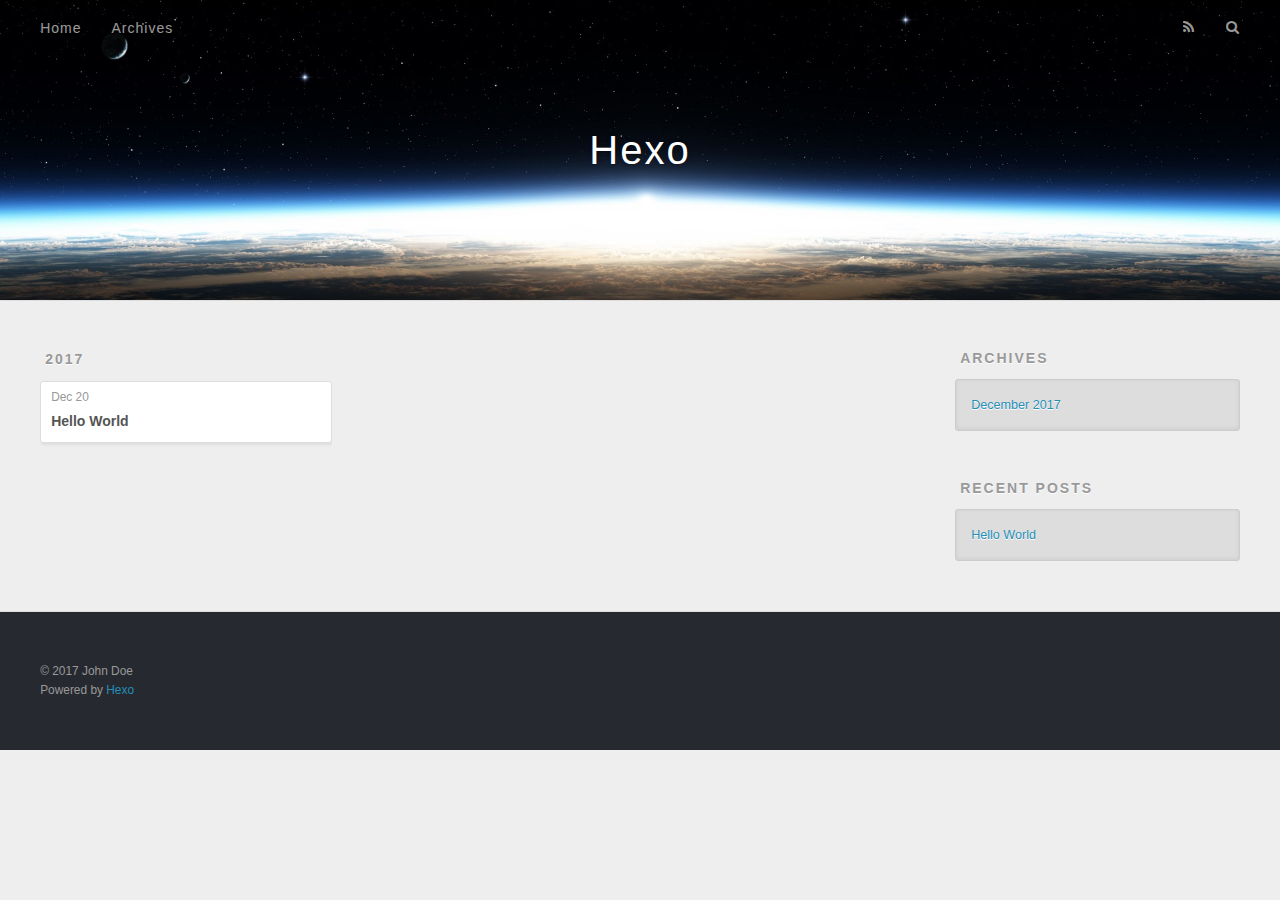
==== archives/index.html @ a619fa8e "Site updated: 2017-12-20 16:24:57" ====
<!DOCTYPE html>
<html>
<head>
  <meta charset="utf-8">
  

  
  <title>Archives | Hexo</title>
  <meta name="viewport" content="width=device-width, initial-scale=1, maximum-scale=1">
  <meta property="og:type" content="website">
<meta property="og:title" content="Hexo">
<meta property="og:url" content="http://yoursite.com/archives/index.html">
<meta property="og:site_name" content="Hexo">
<meta name="twitter:card" content="summary">
<meta name="twitter:title" content="Hexo">
  
    <link rel="alternate" href="/atom.xml" title="Hexo" type="application/atom+xml">
  
  
    <link rel="icon" href="/favicon.png">
  
  
    <link href="//fonts.googleapis.com/css?family=Source+Code+Pro" rel="stylesheet" type="text/css">
  
  <link rel="stylesheet" href="/css/style.css">
</head>

<body>
  <div id="container">
    <div id="wrap">
      <header id="header">
  <div id="banner"></div>
  <div id="header-outer" class="outer">
    <div id="header-title" class="inner">
      <h1 id="logo-wrap">
        <a href="/" id="logo">Hexo</a>
      </h1>
      
    </div>
    <div id="header-inner" class="inner">
      <nav id="main-nav">
        <a id="main-nav-toggle" class="nav-icon"></a>
        
          <a class="main-nav-link" href="/">Home</a>
        
          <a class="main-nav-link" href="/archives">Archives</a>
        
      </nav>
      <nav id="sub-nav">
        
          <a id="nav-rss-link" class="nav-icon" href="/atom.xml" title="RSS Feed"></a>
        
        <a id="nav-search-btn" class="nav-icon" title="Search"></a>
      </nav>
      <div id="search-form-wrap">
        <form action="//google.com/search" method="get" accept-charset="UTF-8" class="search-form"><input type="search" name="q" class="search-form-input" placeholder="Search"><button type="submit" class="search-form-submit">&#xF002;</button><input type="hidden" name="sitesearch" value="http://yoursite.com"></form>
      </div>
    </div>
  </div>
</header>
      <div class="outer">
        <section id="main">
  
  
    
    
      
      
      <section class="archives-wrap">
        <div class="archive-year-wrap">
          <a href="/archives/2017" class="archive-year">2017</a>
        </div>
        <div class="archives">
    
    <article class="archive-article archive-type-post">
  <div class="archive-article-inner">
    <header class="archive-article-header">
      <a href="/2017/12/20/hello-world/" class="archive-article-date">
  <time datetime="2017-12-20T07:36:50.100Z" itemprop="datePublished">Dec 20</time>
</a>
      
  
    <h1 itemprop="name">
      <a class="archive-article-title" href="/2017/12/20/hello-world/">Hello World</a>
    </h1>
  

    </header>
  </div>
</article>
  
  
    </div></section>
  


</section>
        
          <aside id="sidebar">
  
    

  
    

  
    
  
    
  <div class="widget-wrap">
    <h3 class="widget-title">Archives</h3>
    <div class="widget">
      <ul class="archive-list"><li class="archive-list-item"><a class="archive-list-link" href="/archives/2017/12/">December 2017</a></li></ul>
    </div>
  </div>


  
    
  <div class="widget-wrap">
    <h3 class="widget-title">Recent Posts</h3>
    <div class="widget">
      <ul>
        
          <li>
            <a href="/2017/12/20/hello-world/">Hello World</a>
          </li>
        
      </ul>
    </div>
  </div>

  
</aside>
        
      </div>
      <footer id="footer">
  
  <div class="outer">
    <div id="footer-info" class="inner">
      &copy; 2017 John Doe<br>
      Powered by <a href="http://hexo.io/" target="_blank">Hexo</a>
    </div>
  </div>
</footer>
    </div>
    <nav id="mobile-nav">
  
    <a href="/" class="mobile-nav-link">Home</a>
  
    <a href="/archives" class="mobile-nav-link">Archives</a>
  
</nav>
    

<script src="//ajax.googleapis.com/ajax/libs/jquery/2.0.3/jquery.min.js"></script>


  <link rel="stylesheet" href="/fancybox/jquery.fancybox.css">
  <script src="/fancybox/jquery.fancybox.pack.js"></script>


<script src="/js/script.js"></script>



  </div>
</body>
</html>
---- css/style.css ----
body {
  width: 100%;
}
body:before,
body:after {
  content: "";
  display: table;
}
body:after {
  clear: both;
}
html,
body,
div,
span,
applet,
object,
iframe,
h1,
h2,
h3,
h4,
h5,
h6,
p,
blockquote,
pre,
a,
abbr,
acronym,
address,
big,
cite,
code,
del,
dfn,
em,
img,
ins,
kbd,
q,
s,
samp,
small,
strike,
strong,
sub,
sup,
tt,
var,
dl,
dt,
dd,
ol,
ul,
li,
fieldset,
form,
label,
legend,
table,
caption,
tbody,
tfoot,
thead,
tr,
th,
td {
  margin: 0;
  padding: 0;
  border: 0;
  outline: 0;
  font-weight: inherit;
  font-style: inherit;
  font-family: inherit;
  font-size: 100%;
  vertical-align: baseline;
}
body {
  line-height: 1;
  color: #000;
  background: #fff;
}
ol,
ul {
  list-style: none;
}
table {
  border-collapse: separate;
  border-spacing: 0;
  vertical-align: middle;
}
caption,
th,
td {
  text-align: left;
  font-weight: normal;
  vertical-align: middle;
}
a img {
  border: none;
}
input,
button {
  margin: 0;
  padding: 0;
}
input::-moz-focus-inner,
button::-moz-focus-inner {
  border: 0;
  padding: 0;
}
@font-face {
  font-family: FontAwesome;
  font-style: normal;
  font-weight: normal;
  src: url("fonts/fontawesome-webfont.eot?v=#4.0.3");
  src: url("fonts/fontawesome-webfont.eot?#iefix&v=#4.0.3") format("embedded-opentype"), url("fonts/fontawesome-webfont.woff?v=#4.0.3") format("woff"), url("fonts/fontawesome-webfont.ttf?v=#4.0.3") format("truetype"), url("fonts/fontawesome-webfont.svg#fontawesomeregular?v=#4.0.3") format("svg");
}
html,
body,
#container {
  height: 100%;
}
body {
  background: #eee;
  font: 14px -apple-system, BlinkMacSystemFont, "Segoe UI", "Roboto", "Oxygen", "Ubuntu", "Cantarell", "Fira Sans", "Droid Sans", "Helvetica Neue", sans-serif;
  -webkit-text-size-adjust: 100%;
}
.outer {
  max-width: 1220px;
  margin: 0 auto;
  padding: 0 20px;
}
.outer:before,
.outer:after {
  content: "";
  display: table;
}
.outer:after {
  clear: both;
}
.inner {
  display: inline;
  float: left;
  width: 98.33333333333333%;
  margin: 0 0.833333333333333%;
}
.left,
.alignleft {
  float: left;
}
.right,
.alignright {
  float: right;
}
.clear {
  clear: both;
}
#container {
  position: relative;
}
.mobile-nav-on {
  overflow: hidden;
}
#wrap {
  height: 100%;
  width: 100%;
  position: absolute;
  top: 0;
  left: 0;
  -webkit-transition: 0.2s ease-out;
  -moz-transition: 0.2s ease-out;
  -ms-transition: 0.2s ease-out;
  transition: 0.2s ease-out;
  z-index: 1;
  background: #eee;
}
.mobile-nav-on #wrap {
  left: 280px;
}
@media screen and (min-width: 768px) {
  #main {
    display: inline;
    float: left;
    width: 73.33333333333333%;
    margin: 0 0.833333333333333%;
  }
}
.article-date,
.article-category-link,
.archive-year,
.widget-title {
  text-decoration: none;
  text-transform: uppercase;
  letter-spacing: 2px;
  color: #999;
  margin-bottom: 1em;
  margin-left: 5px;
  line-height: 1em;
  text-shadow: 0 1px #fff;
  font-weight: bold;
}
.article-inner,
.archive-article-inner {
  background: #fff;
  -webkit-box-shadow: 1px 2px 3px #ddd;
  box-shadow: 1px 2px 3px #ddd;
  border: 1px solid #ddd;
  border-radius: 3px;
}
.article-entry h1,
.widget h1 {
  font-size: 2em;
}
.article-entry h2,
.widget h2 {
  font-size: 1.5em;
}
.article-entry h3,
.widget h3 {
  font-size: 1.3em;
}
.article-entry h4,
.widget h4 {
  font-size: 1.2em;
}
.article-entry h5,
.widget h5 {
  font-size: 1em;
}
.article-entry h6,
.widget h6 {
  font-size: 1em;
  color: #999;
}
.article-entry hr,
.widget hr {
  border: 1px dashed #ddd;
}
.article-entry strong,
.widget strong {
  font-weight: bold;
}
.article-entry em,
.widget em,
.article-entry cite,
.widget cite {
  font-style: italic;
}
.article-entry sup,
.widget sup,
.article-entry sub,
.widget sub {
  font-size: 0.75em;
  line-height: 0;
  position: relative;
  vertical-align: baseline;
}
.article-entry sup,
.widget sup {
  top: -0.5em;
}
.article-entry sub,
.widget sub {
  bottom: -0.2em;
}
.article-entry small,
.widget small {
  font-size: 0.85em;
}
.article-entry acronym,
.widget acronym,
.article-entry abbr,
.widget abbr {
  border-bottom: 1px dotted;
}
.article-entry ul,
.widget ul,
.article-entry ol,
.widget ol,
.article-entry dl,
.widget dl {
  margin: 0 20px;
  line-height: 1.6em;
}
.article-entry ul ul,
.widget ul ul,
.article-entry ol ul,
.widget ol ul,
.article-entry ul ol,
.widget ul ol,
.article-entry ol ol,
.widget ol ol {
  margin-top: 0;
  margin-bottom: 0;
}
.article-entry ul,
.widget ul {
  list-style: disc;
}
.article-entry ol,
.widget ol {
  list-style: decimal;
}
.article-entry dt,
.widget dt {
  font-weight: bold;
}
#header {
  height: 300px;
  position: relative;
  border-bottom: 1px solid #ddd;
}
#header:before,
#header:after {
  content: "";
  position: absolute;
  left: 0;
  right: 0;
  height: 40px;
}
#header:before {
  top: 0;
  background: -webkit-linear-gradient(rgba(0,0,0,0.2), transparent);
  background: -moz-linear-gradient(rgba(0,0,0,0.2), transparent);
  background: -ms-linear-gradient(rgba(0,0,0,0.2), transparent);
  background: linear-gradient(rgba(0,0,0,0.2), transparent);
}
#header:after {
  bottom: 0;
  background: -webkit-linear-gradient(transparent, rgba(0,0,0,0.2));
  background: -moz-linear-gradient(transparent, rgba(0,0,0,0.2));
  background: -ms-linear-gradient(transparent, rgba(0,0,0,0.2));
  background: linear-gradient(transparent, rgba(0,0,0,0.2));
}
#header-outer {
  height: 100%;
  position: relative;
}
#header-inner {
  position: relative;
  overflow: hidden;
}
#banner {
  position: absolute;
  top: 0;
  left: 0;
  width: 100%;
  height: 100%;
  background: url("images/banner.jpg") center #000;
  -webkit-background-size: cover;
  -moz-background-size: cover;
  background-size: cover;
  z-index: -1;
}
#header-title {
  text-align: center;
  height: 40px;
  position: absolute;
  top: 50%;
  left: 0;
  margin-top: -20px;
}
#logo,
#subtitle {
  text-decoration: none;
  color: #fff;
  font-weight: 300;
  text-shadow: 0 1px 4px rgba(0,0,0,0.3);
}
#logo {
  font-size: 40px;
  line-height: 40px;
  letter-spacing: 2px;
}
#subtitle {
  font-size: 16px;
  line-height: 16px;
  letter-spacing: 1px;
}
#subtitle-wrap {
  margin-top: 16px;
}
#main-nav {
  float: left;
  margin-left: -15px;
}
.nav-icon,
.main-nav-link {
  float: left;
  color: #fff;
  opacity: 0.6;
  text-decoration: none;
  text-shadow: 0 1px rgba(0,0,0,0.2);
  -webkit-transition: opacity 0.2s;
  -moz-transition: opacity 0.2s;
  -ms-transition: opacity 0.2s;
  transition: opacity 0.2s;
  display: block;
  padding: 20px 15px;
}
.nav-icon:hover,
.main-nav-link:hover {
  opacity: 1;
}
.nav-icon {
  font-family: FontAwesome;
  text-align: center;
  font-size: 14px;
  width: 14px;
  height: 14px;
  padding: 20px 15px;
  position: relative;
  cursor: pointer;
}
.main-nav-link {
  font-weight: 300;
  letter-spacing: 1px;
}
@media screen and (max-width: 479px) {
  .main-nav-link {
    display: none;
  }
}
#main-nav-toggle {
  display: none;
}
#main-nav-toggle:before {
  content: "\f0c9";
}
@media screen and (max-width: 479px) {
  #main-nav-toggle {
    display: block;
  }
}
#sub-nav {
  float: right;
  margin-right: -15px;
}
#nav-rss-link:before {
  content: "\f09e";
}
#nav-search-btn:before {
  content: "\f002";
}
#search-form-wrap {
  position: absolute;
  top: 15px;
  width: 150px;
  height: 30px;
  right: -150px;
  opacity: 0;
  -webkit-transition: 0.2s ease-out;
  -moz-transition: 0.2s ease-out;
  -ms-transition: 0.2s ease-out;
  transition: 0.2s ease-out;
}
#search-form-wrap.on {
  opacity: 1;
  right: 0;
}
@media screen and (max-width: 479px) {
  #search-form-wrap {
    width: 100%;
    right: -100%;
  }
}
.search-form {
  position: absolute;
  top: 0;
  left: 0;
  right: 0;
  background: #fff;
  padding: 5px 15px;
  border-radius: 15px;
  -webkit-box-shadow: 0 0 10px rgba(0,0,0,0.3);
  box-shadow: 0 0 10px rgba(0,0,0,0.3);
}
.search-form-input {
  border: none;
  background: none;
  color: #555;
  width: 100%;
  font: 13px -apple-system, BlinkMacSystemFont, "Segoe UI", "Roboto", "Oxygen", "Ubuntu", "Cantarell", "Fira Sans", "Droid Sans", "Helvetica Neue", sans-serif;
  outline: none;
}
.search-form-input::-webkit-search-results-decoration,
.search-form-input::-webkit-search-cancel-button {
  -webkit-appearance: none;
}
.search-form-submit {
  position: absolute;
  top: 50%;
  right: 10px;
  margin-top: -7px;
  font: 13px FontAwesome;
  border: none;
  background: none;
  color: #bbb;
  cursor: pointer;
}
.search-form-submit:hover,
.search-form-submit:focus {
  color: #777;
}
.article {
  margin: 50px 0;
}
.article-inner {
  overflow: hidden;
}
.article-meta:before,
.article-meta:after {
  content: "";
  display: table;
}
.article-meta:after {
  clear: both;
}
.article-date {
  float: left;
}
.article-category {
  float: left;
  line-height: 1em;
  color: #ccc;
  text-shadow: 0 1px #fff;
  margin-left: 8px;
}
.article-category:before {
  content: "\2022";
}
.article-category-link {
  margin: 0 12px 1em;
}
.article-header {
  padding: 20px 20px 0;
}
.article-title {
  text-decoration: none;
  font-size: 2em;
  font-weight: bold;
  color: #555;
  line-height: 1.1em;
  -webkit-transition: color 0.2s;
  -moz-transition: color 0.2s;
  -ms-transition: color 0.2s;
  transition: color 0.2s;
}
a.article-title:hover {
  color: #258fb8;
}
.article-entry {
  color: #555;
  padding: 0 20px;
}
.article-entry:before,
.article-entry:after {
  content: "";
  display: table;
}
.article-entry:after {
  clear: both;
}
.article-entry p,
.article-entry table {
  line-height: 1.6em;
  margin: 1.6em 0;
}
.article-entry h1,
.article-entry h2,
.article-entry h3,
.article-entry h4,
.article-entry h5,
.article-entry h6 {
  font-weight: bold;
}
.article-entry h1,
.article-entry h2,
.article-entry h3,
.article-entry h4,
.article-entry h5,
.article-entry h6 {
  line-height: 1.1em;
  margin: 1.1em 0;
}
.article-entry a {
  color: #258fb8;
  text-decoration: none;
}
.article-entry a:hover {
  text-decoration: underline;
}
.article-entry ul,
.article-entry ol,
.article-entry dl {
  margin-top: 1.6em;
  margin-bottom: 1.6em;
}
.article-entry img,
.article-entry video {
  max-width: 100%;
  height: auto;
  display: block;
  margin: auto;
}
.article-entry iframe {
  border: none;
}
.article-entry table {
  width: 100%;
  border-collapse: collapse;
  border-spacing: 0;
}
.article-entry th {
  font-weight: bold;
  border-bottom: 3px solid #ddd;
  padding-bottom: 0.5em;
}
.article-entry td {
  border-bottom: 1px solid #ddd;
  padding: 10px 0;
}
.article-entry blockquote {
  font-family: Georgia, "Times New Roman", serif;
  font-size: 1.4em;
  margin: 1.6em 20px;
  text-align: center;
}
.article-entry blockquote footer {
  font-size: 14px;
  margin: 1.6em 0;
  font-family: -apple-system, BlinkMacSystemFont, "Segoe UI", "Roboto", "Oxygen", "Ubuntu", "Cantarell", "Fira Sans", "Droid Sans", "Helvetica Neue", sans-serif;
}
.article-entry blockquote footer cite:before {
  content: "—";
  padding: 0 0.5em;
}
.article-entry .pullquote {
  text-align: left;
  width: 45%;
  margin: 0;
}
.article-entry .pullquote.left {
  margin-left: 0.5em;
  margin-right: 1em;
}
.article-entry .pullquote.right {
  margin-right: 0.5em;
  margin-left: 1em;
}
.article-entry .caption {
  color: #999;
  display: block;
  font-size: 0.9em;
  margin-top: 0.5em;
  position: relative;
  text-align: center;
}
.article-entry .video-container {
  position: relative;
  padding-top: 56.25%;
  height: 0;
  overflow: hidden;
}
.article-entry .video-container iframe,
.article-entry .video-container object,
.article-entry .video-container embed {
  position: absolute;
  top: 0;
  left: 0;
  width: 100%;
  height: 100%;
  margin-top: 0;
}
.article-more-link a {
  display: inline-block;
  line-height: 1em;
  padding: 6px 15px;
  border-radius: 15px;
  background: #eee;
  color: #999;
  text-shadow: 0 1px #fff;
  text-decoration: none;
}
.article-more-link a:hover {
  background: #258fb8;
  color: #fff;
  text-decoration: none;
  text-shadow: 0 1px #1e7293;
}
.article-footer {
  font-size: 0.85em;
  line-height: 1.6em;
  border-top: 1px solid #ddd;
  padding-top: 1.6em;
  margin: 0 20px 20px;
}
.article-footer:before,
.article-footer:after {
  content: "";
  display: table;
}
.article-footer:after {
  clear: both;
}
.article-footer a {
  color: #999;
  text-decoration: none;
}
.article-footer a:hover {
  color: #555;
}
.article-tag-list-item {
  float: left;
  margin-right: 10px;
}
.article-tag-list-link:before {
  content: "#";
}
.article-comment-link {
  float: right;
}
.article-comment-link:before {
  content: "\f075";
  font-family: FontAwesome;
  padding-right: 8px;
}
.article-share-link {
  cursor: pointer;
  float: right;
  margin-left: 20px;
}
.article-share-link:before {
  content: "\f064";
  font-family: FontAwesome;
  padding-right: 6px;
}
#article-nav {
  position: relative;
}
#article-nav:before,
#article-nav:after {
  content: "";
  display: table;
}
#article-nav:after {
  clear: both;
}
@media screen and (min-width: 768px) {
  #article-nav {
    margin: 50px 0;
  }
  #article-nav:before {
    width: 8px;
    height: 8px;
    position: absolute;
    top: 50%;
    left: 50%;
    margin-top: -4px;
    margin-left: -4px;
    content: "";
    border-radius: 50%;
    background: #ddd;
    -webkit-box-shadow: 0 1px 2px #fff;
    box-shadow: 0 1px 2px #fff;
  }
}
.article-nav-link-wrap {
  text-decoration: none;
  text-shadow: 0 1px #fff;
  color: #999;
  -webkit-box-sizing: border-box;
  -moz-box-sizing: border-box;
  box-sizing: border-box;
  margin-top: 50px;
  text-align: center;
  display: block;
}
.article-nav-link-wrap:hover {
  color: #555;
}
@media screen and (min-width: 768px) {
  .article-nav-link-wrap {
    width: 50%;
    margin-top: 0;
  }
}
@media screen and (min-width: 768px) {
  #article-nav-newer {
    float: left;
    text-align: right;
    padding-right: 20px;
  }
}
@media screen and (min-width: 768px) {
  #article-nav-older {
    float: right;
    text-align: left;
    padding-left: 20px;
  }
}
.article-nav-caption {
  text-transform: uppercase;
  letter-spacing: 2px;
  color: #ddd;
  line-height: 1em;
  font-weight: bold;
}
#article-nav-newer .article-nav-caption {
  margin-right: -2px;
}
.article-nav-title {
  font-size: 0.85em;
  line-height: 1.6em;
  margin-top: 0.5em;
}
.article-share-box {
  position: absolute;
  display: none;
  background: #fff;
  -webkit-box-shadow: 1px 2px 10px rgba(0,0,0,0.2);
  box-shadow: 1px 2px 10px rgba(0,0,0,0.2);
  border-radius: 3px;
  margin-left: -145px;
  overflow: hidden;
  z-index: 1;
}
.article-share-box.on {
  display: block;
}
.article-share-input {
  width: 100%;
  background: none;
  -webkit-box-sizing: border-box;
  -moz-box-sizing: border-box;
  box-sizing: border-box;
  font: 14px -apple-system, BlinkMacSystemFont, "Segoe UI", "Roboto", "Oxygen", "Ubuntu", "Cantarell", "Fira Sans", "Droid Sans", "Helvetica Neue", sans-serif;
  padding: 0 15px;
  color: #555;
  outline: none;
  border: 1px solid #ddd;
  border-radius: 3px 3px 0 0;
  height: 36px;
  line-height: 36px;
}
.article-share-links {
  background: #eee;
}
.article-share-links:before,
.article-share-links:after {
  content: "";
  display: table;
}
.article-share-links:after {
  clear: both;
}
.article-share-twitter,
.article-share-facebook,
.article-share-pinterest,
.article-share-google {
  width: 50px;
  height: 36px;
  display: block;
  float: left;
  position: relative;
  color: #999;
  text-shadow: 0 1px #fff;
}
.article-share-twitter:before,
.article-share-facebook:before,
.article-share-pinterest:before,
.article-share-google:before {
  font-size: 20px;
  font-family: FontAwesome;
  width: 20px;
  height: 20px;
  position: absolute;
  top: 50%;
  left: 50%;
  margin-top: -10px;
  margin-left: -10px;
  text-align: center;
}
.article-share-twitter:hover,
.article-share-facebook:hover,
.article-share-pinterest:hover,
.article-share-google:hover {
  color: #fff;
}
.article-share-twitter:before {
  content: "\f099";
}
.article-share-twitter:hover {
  background: #00aced;
  text-shadow: 0 1px #008abe;
}
.article-share-facebook:before {
  content: "\f09a";
}
.article-share-facebook:hover {
  background: #3b5998;
  text-shadow: 0 1px #2f477a;
}
.article-share-pinterest:before {
  content: "\f0d2";
}
.article-share-pinterest:hover {
  background: #cb2027;
  text-shadow: 0 1px #a21a1f;
}
.article-share-google:before {
  content: "\f0d5";
}
.article-share-google:hover {
  background: #dd4b39;
  text-shadow: 0 1px #be3221;
}
.article-gallery {
  background: #000;
  position: relative;
}
.article-gallery-photos {
  position: relative;
  overflow: hidden;
}
.article-gallery-img {
  display: none;
  max-width: 100%;
}
.article-gallery-img:first-child {
  display: block;
}
.article-gallery-img.loaded {
  position: absolute;
  display: block;
}
.article-gallery-img img {
  display: block;
  max-width: 100%;
  margin: 0 auto;
}
#comments {
  background: #fff;
  -webkit-box-shadow: 1px 2px 3px #ddd;
  box-shadow: 1px 2px 3px #ddd;
  padding: 20px;
  border: 1px solid #ddd;
  border-radius: 3px;
  margin: 50px 0;
}
#comments a {
  color: #258fb8;
}
.archives-wrap {
  margin: 50px 0;
}
.archives:before,
.archives:after {
  content: "";
  display: table;
}
.archives:after {
  clear: both;
}
.archive-year-wrap {
  margin-bottom: 1em;
}
.archives {
  -webkit-column-gap: 10px;
  -moz-column-gap: 10px;
  column-gap: 10px;
}
@media screen and (min-width: 480px) and (max-width: 767px) {
  .archives {
    -webkit-column-count: 2;
    -moz-column-count: 2;
    column-count: 2;
  }
}
@media screen and (min-width: 768px) {
  .archives {
    -webkit-column-count: 3;
    -moz-column-count: 3;
    column-count: 3;
  }
}
.archive-article {
  -webkit-column-break-inside: avoid;
  page-break-inside: avoid;
  overflow: hidden;
  break-inside: avoid-column;
}
.archive-article-inner {
  padding: 10px;
  margin-bottom: 15px;
}
.archive-article-title {
  text-decoration: none;
  font-weight: bold;
  color: #555;
  -webkit-transition: color 0.2s;
  -moz-transition: color 0.2s;
  -ms-transition: color 0.2s;
  transition: color 0.2s;
  line-height: 1.6em;
}
.archive-article-title:hover {
  color: #258fb8;
}
.archive-article-footer {
  margin-top: 1em;
}
.archive-article-date {
  color: #999;
  text-decoration: none;
  font-size: 0.85em;
  line-height: 1em;
  margin-bottom: 0.5em;
  display: block;
}
#page-nav {
  margin: 50px auto;
  background: #fff;
  -webkit-box-shadow: 1px 2px 3px #ddd;
  box-shadow: 1px 2px 3px #ddd;
  border: 1px solid #ddd;
  border-radius: 3px;
  text-align: center;
  color: #999;
  overflow: hidden;
}
#page-nav:before,
#page-nav:after {
  content: "";
  display: table;
}
#page-nav:after {
  clear: both;
}
#page-nav a,
#page-nav span {
  padding: 10px 20px;
  line-height: 1;
  height: 2ex;
}
#page-nav a {
  color: #999;
  text-decoration: none;
}
#page-nav a:hover {
  background: #999;
  color: #fff;
}
#page-nav .prev {
  float: left;
}
#page-nav .next {
  float: right;
}
#page-nav .page-number {
  display: inline-block;
}
@media screen and (max-width: 479px) {
  #page-nav .page-number {
    display: none;
  }
}
#page-nav .current {
  color: #555;
  font-weight: bold;
}
#page-nav .space {
  color: #ddd;
}
#footer {
  background: #262a30;
  padding: 50px 0;
  border-top: 1px solid #ddd;
  color: #999;
}
#footer a {
  color: #258fb8;
  text-decoration: none;
}
#footer a:hover {
  text-decoration: underline;
}
#footer-info {
  line-height: 1.6em;
  font-size: 0.85em;
}
.article-entry pre,
.article-entry .highlight {
  background: #2d2d2d;
  margin: 0 -20px;
  padding: 15px 20px;
  border-style: solid;
  border-color: #ddd;
  border-width: 1px 0;
  overflow: auto;
  color: #ccc;
  line-height: 22.400000000000002px;
}
.article-entry .highlight .gutter pre,
.article-entry .gist .gist-file .gist-data .line-numbers {
  color: #666;
  font-size: 0.85em;
}
.article-entry pre,
.article-entry code {
  font-family: "Source Code Pro", Consolas, Monaco, Menlo, Consolas, monospace;
}
.article-entry code {
  background: #eee;
  text-shadow: 0 1px #fff;
  padding: 0 0.3em;
}
.article-entry pre code {
  background: none;
  text-shadow: none;
  padding: 0;
}
.article-entry .highlight pre {
  border: none;
  margin: 0;
  padding: 0;
}
.article-entry .highlight table {
  margin: 0;
  width: auto;
}
.article-entry .highlight td {
  border: none;
  padding: 0;
}
.article-entry .highlight figcaption {
  font-size: 0.85em;
  color: #999;
  line-height: 1em;
  margin-bottom: 1em;
}
.article-entry .highlight figcaption:before,
.article-entry .highlight figcaption:after {
  content: "";
  display: table;
}
.article-entry .highlight figcaption:after {
  clear: both;
}
.article-entry .highlight figcaption a {
  float: right;
}
.article-entry .highlight .gutter pre {
  text-align: right;
  padding-right: 20px;
}
.article-entry .highlight .line {
  height: 22.400000000000002px;
}
.article-entry .highlight .line.marked {
  background: #515151;
}
.article-entry .gist {
  margin: 0 -20px;
  border-style: solid;
  border-color: #ddd;
  border-width: 1px 0;
  background: #2d2d2d;
  padding: 15px 20px 15px 0;
}
.article-entry .gist .gist-file {
  border: none;
  font-family: "Source Code Pro", Consolas, Monaco, Menlo, Consolas, monospace;
  margin: 0;
}
.article-entry .gist .gist-file .gist-data {
  background: none;
  border: none;
}
.article-entry .gist .gist-file .gist-data .line-numbers {
  background: none;
  border: none;
  padding: 0 20px 0 0;
}
.article-entry .gist .gist-file .gist-data .line-data {
  padding: 0 !important;
}
.article-entry .gist .gist-file .highlight {
  margin: 0;
  padding: 0;
  border: none;
}
.article-entry .gist .gist-file .gist-meta {
  background: #2d2d2d;
  color: #999;
  font: 0.85em -apple-system, BlinkMacSystemFont, "Segoe UI", "Roboto", "Oxygen", "Ubuntu", "Cantarell", "Fira Sans", "Droid Sans", "Helvetica Neue", sans-serif;
  text-shadow: 0 0;
  padding: 0;
  margin-top: 1em;
  margin-left: 20px;
}
.article-entry .gist .gist-file .gist-meta a {
  color: #258fb8;
  font-weight: normal;
}
.article-entry .gist .gist-file .gist-meta a:hover {
  text-decoration: underline;
}
pre .comment,
pre .title {
  color: #999;
}
pre .variable,
pre .attribute,
pre .tag,
pre .regexp,
pre .ruby .constant,
pre .xml .tag .title,
pre .xml .pi,
pre .xml .doctype,
pre .html .doctype,
pre .css .id,
pre .css .class,
pre .css .pseudo {
  color: #f2777a;
}
pre .number,
pre .preprocessor,
pre .built_in,
pre .literal,
pre .params,
pre .constant {
  color: #f99157;
}
pre .class,
pre .ruby .class .title,
pre .css .rules .attribute {
  color: #9c9;
}
pre .string,
pre .value,
pre .inheritance,
pre .header,
pre .ruby .symbol,
pre .xml .cdata {
  color: #9c9;
}
pre .css .hexcolor {
  color: #6cc;
}
pre .function,
pre .python .decorator,
pre .python .title,
pre .ruby .function .title,
pre .ruby .title .keyword,
pre .perl .sub,
pre .javascript .title,
pre .coffeescript .title {
  color: #69c;
}
pre .keyword,
pre .javascript .function {
  color: #c9c;
}
@media screen and (max-width: 479px) {
  #mobile-nav {
    position: absolute;
    top: 0;
    left: 0;
    width: 280px;
    height: 100%;
    background: #191919;
    border-right: 1px solid #fff;
  }
}
@media screen and (max-width: 479px) {
  .mobile-nav-link {
    display: block;
    color: #999;
    text-decoration: none;
    padding: 15px 20px;
    font-weight: bold;
  }
  .mobile-nav-link:hover {
    color: #fff;
  }
}
@media screen and (min-width: 768px) {
  #sidebar {
    display: inline;
    float: left;
    width: 23.333333333333332%;
    margin: 0 0.833333333333333%;
  }
}
.widget-wrap {
  margin: 50px 0;
}
.widget {
  color: #777;
  text-shadow: 0 1px #fff;
  background: #ddd;
  -webkit-box-shadow: 0 -1px 4px #ccc inset;
  box-shadow: 0 -1px 4px #ccc inset;
  border: 1px solid #ccc;
  padding: 15px;
  border-radius: 3px;
}
.widget a {
  color: #258fb8;
  text-decoration: none;
}
.widget a:hover {
  text-decoration: underline;
}
.widget ul ul,
.widget ol ul,
.widget dl ul,
.widget ul ol,
.widget ol ol,
.widget dl ol,
.widget ul dl,
.widget ol dl,
.widget dl dl {
  margin-left: 15px;
  list-style: disc;
}
.widget {
  line-height: 1.6em;
  word-wrap: break-word;
  font-size: 0.9em;
}
.widget ul,
.widget ol {
  list-style: none;
  margin: 0;
}
.widget ul ul,
.widget ol ul,
.widget ul ol,
.widget ol ol {
  margin: 0 20px;
}
.widget ul ul,
.widget ol ul {
  list-style: disc;
}
.widget ul ol,
.widget ol ol {
  list-style: decimal;
}
.category-list-count,
.tag-list-count,
.archive-list-count {
  padding-left: 5px;
  color: #999;
  font-size: 0.85em;
}
.category-list-count:before,
.tag-list-count:before,
.archive-list-count:before {
  content: "(";
}
.category-list-count:after,
.tag-list-count:after,
.archive-list-count:after {
  content: ")";
}
.tagcloud a {
  margin-right: 5px;
  display: inline-block;
}
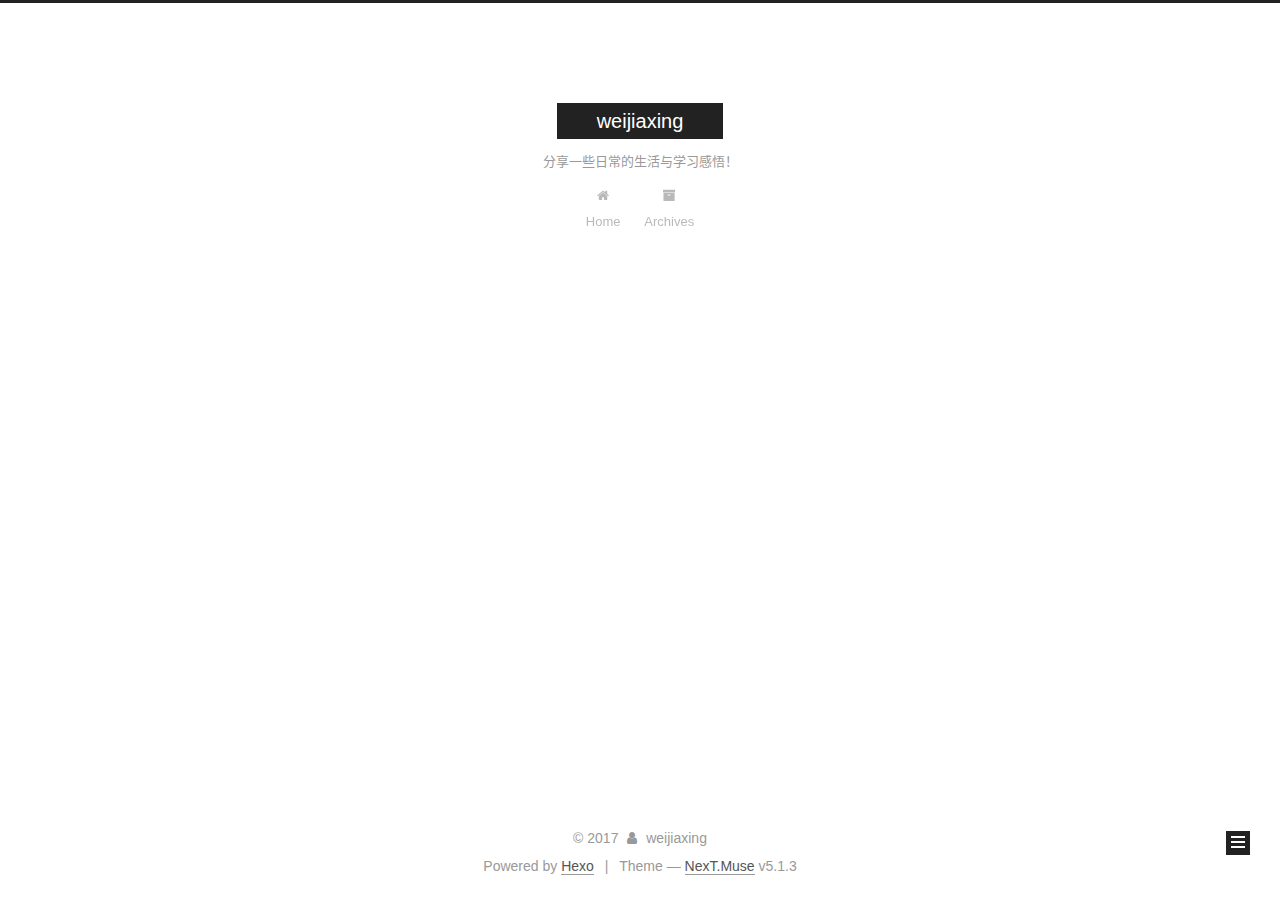
==== commit a335f7e5: "Site updated: 2017-12-20 19:13:50" ====
--- a/archives/index.html
+++ b/archives/index.html
@@ -1,169 +1,590 @@
 <!DOCTYPE html>
-<html>
+
+
+
+  
+
+
+<html class="theme-next muse use-motion" lang="zh-CN">
 <head>
-  <meta charset="utf-8">
-  
-
-  
-  <title>Archives | Hexo</title>
-  <meta name="viewport" content="width=device-width, initial-scale=1, maximum-scale=1">
-  <meta property="og:type" content="website">
-<meta property="og:title" content="Hexo">
+  <meta charset="UTF-8"/>
+<meta http-equiv="X-UA-Compatible" content="IE=edge" />
+<meta name="viewport" content="width=device-width, initial-scale=1, maximum-scale=1"/>
+<meta name="theme-color" content="#222">
+
+
+
+
+
+
+
+
+
+<meta http-equiv="Cache-Control" content="no-transform" />
+<meta http-equiv="Cache-Control" content="no-siteapp" />
+
+
+
+
+
+
+
+
+
+
+
+
+
+
+
+
+  
+  
+  <link href="/lib/fancybox/source/jquery.fancybox.css?v=2.1.5" rel="stylesheet" type="text/css" />
+
+
+
+
+
+
+
+<link href="/lib/font-awesome/css/font-awesome.min.css?v=4.6.2" rel="stylesheet" type="text/css" />
+
+<link href="/css/main.css?v=5.1.3" rel="stylesheet" type="text/css" />
+
+
+  <link rel="apple-touch-icon" sizes="180x180" href="/images/apple-touch-icon-next.png?v=5.1.3">
+
+
+  <link rel="icon" type="image/png" sizes="32x32" href="/images/favicon-32x32-next.png?v=5.1.3">
+
+
+  <link rel="icon" type="image/png" sizes="16x16" href="/images/favicon-16x16-next.png?v=5.1.3">
+
+
+  <link rel="mask-icon" href="/images/logo.svg?v=5.1.3" color="#222">
+
+
+
+
+
+  <meta name="keywords" content="Hexo, NexT" />
+
+
+
+
+
+
+
+
+
+
+<meta property="og:type" content="website">
+<meta property="og:title" content="weijiaxing">
 <meta property="og:url" content="http://yoursite.com/archives/index.html">
-<meta property="og:site_name" content="Hexo">
+<meta property="og:site_name" content="weijiaxing">
+<meta property="og:locale" content="zh-CN">
 <meta name="twitter:card" content="summary">
-<meta name="twitter:title" content="Hexo">
-  
-    <link rel="alternate" href="/atom.xml" title="Hexo" type="application/atom+xml">
-  
-  
-    <link rel="icon" href="/favicon.png">
-  
-  
-    <link href="//fonts.googleapis.com/css?family=Source+Code+Pro" rel="stylesheet" type="text/css">
-  
-  <link rel="stylesheet" href="/css/style.css">
+<meta name="twitter:title" content="weijiaxing">
+
+
+
+<script type="text/javascript" id="hexo.configurations">
+  var NexT = window.NexT || {};
+  var CONFIG = {
+    root: '/',
+    scheme: 'Muse',
+    version: '5.1.3',
+    sidebar: {"position":"left","display":"post","offset":12,"b2t":false,"scrollpercent":false,"onmobile":false},
+    fancybox: true,
+    tabs: true,
+    motion: {"enable":true,"async":false,"transition":{"post_block":"fadeIn","post_header":"slideDownIn","post_body":"slideDownIn","coll_header":"slideLeftIn","sidebar":"slideUpIn"}},
+    duoshuo: {
+      userId: '0',
+      author: 'Author'
+    },
+    algolia: {
+      applicationID: '',
+      apiKey: '',
+      indexName: '',
+      hits: {"per_page":10},
+      labels: {"input_placeholder":"Search for Posts","hits_empty":"We didn't find any results for the search: ${query}","hits_stats":"${hits} results found in ${time} ms"}
+    }
+  };
+</script>
+
+
+
+  <link rel="canonical" href="http://yoursite.com/archives/"/>
+
+
+
+
+
+  <title>Archive | weijiaxing</title>
+  
+
+
+
+
+
+
+
+
 </head>
 
-<body>
-  <div id="container">
-    <div id="wrap">
-      <header id="header">
-  <div id="banner"></div>
-  <div id="header-outer" class="outer">
-    <div id="header-title" class="inner">
-      <h1 id="logo-wrap">
-        <a href="/" id="logo">Hexo</a>
-      </h1>
-      
+<body itemscope itemtype="http://schema.org/WebPage" lang="zh-CN">
+
+  
+  
+    
+  
+
+  <div class="container sidebar-position-left page-archive">
+    <div class="headband"></div>
+
+    <header id="header" class="header" itemscope itemtype="http://schema.org/WPHeader">
+      <div class="header-inner"><div class="site-brand-wrapper">
+  <div class="site-meta ">
+    
+
+    <div class="custom-logo-site-title">
+      <a href="/"  class="brand" rel="start">
+        <span class="logo-line-before"><i></i></span>
+        <span class="site-title">weijiaxing</span>
+        <span class="logo-line-after"><i></i></span>
+      </a>
     </div>
-    <div id="header-inner" class="inner">
-      <nav id="main-nav">
-        <a id="main-nav-toggle" class="nav-icon"></a>
-        
-          <a class="main-nav-link" href="/">Home</a>
-        
-          <a class="main-nav-link" href="/archives">Archives</a>
-        
-      </nav>
-      <nav id="sub-nav">
-        
-          <a id="nav-rss-link" class="nav-icon" href="/atom.xml" title="RSS Feed"></a>
-        
-        <a id="nav-search-btn" class="nav-icon" title="Search"></a>
-      </nav>
-      <div id="search-form-wrap">
-        <form action="//google.com/search" method="get" accept-charset="UTF-8" class="search-form"><input type="search" name="q" class="search-form-input" placeholder="Search"><button type="submit" class="search-form-submit">&#xF002;</button><input type="hidden" name="sitesearch" value="http://yoursite.com"></form>
+      
+        <p class="site-subtitle">分享一些日常的生活与学习感悟！</p>
+      
+  </div>
+
+  <div class="site-nav-toggle">
+    <button>
+      <span class="btn-bar"></span>
+      <span class="btn-bar"></span>
+      <span class="btn-bar"></span>
+    </button>
+  </div>
+</div>
+
+<nav class="site-nav">
+  
+
+  
+    <ul id="menu" class="menu">
+      
+        
+        <li class="menu-item menu-item-home">
+          <a href="/" rel="section">
+            
+              <i class="menu-item-icon fa fa-fw fa-home"></i> <br />
+            
+            Home
+          </a>
+        </li>
+      
+        
+        <li class="menu-item menu-item-archives">
+          <a href="/archives/" rel="section">
+            
+              <i class="menu-item-icon fa fa-fw fa-archive"></i> <br />
+            
+            Archives
+          </a>
+        </li>
+      
+
+      
+    </ul>
+  
+
+  
+</nav>
+
+
+
+ </div>
+    </header>
+
+    <main id="main" class="main">
+      <div class="main-inner">
+        <div class="content-wrap">
+          <div id="content" class="content">
+            
+
+  
+  
+  
+  <div class="post-block archive">
+    <div id="posts" class="posts-collapse">
+      <span class="archive-move-on"></span>
+
+      <span class="archive-page-counter">
+        
+        
+        
+          
+        
+        Um..! 2 posts in total. Keep on posting.
+      </span>
+
+      
+
+        
+        
+        
+
+        
+          
+          <div class="collection-title">
+            <h1 class="archive-year" id="archive-year-2017">2017</h1>
+          </div>
+        
+        
+
+        
+
+  <article class="post post-type-normal" itemscope itemtype="http://schema.org/Article">
+    <header class="post-header">
+
+      <h2 class="post-title">
+        
+            <a class="post-title-link" href="/2017/12/20/My-New-Post/" itemprop="url">
+              
+                <span itemprop="name">My New Post</span>
+              
+            </a>
+        
+      </h2>
+
+      <div class="post-meta">
+        <time class="post-time" itemprop="dateCreated"
+              datetime="2017-12-20T19:10:16+08:00"
+              content="2017-12-20" >
+          12-20
+        </time>
       </div>
+
+    </header>
+  </article>
+
+
+
+      
+
+        
+        
+        
+
+        
+        
+
+        
+
+  <article class="post post-type-normal" itemscope itemtype="http://schema.org/Article">
+    <header class="post-header">
+
+      <h2 class="post-title">
+        
+            <a class="post-title-link" href="/2017/12/20/hello-world/" itemprop="url">
+              
+                <span itemprop="name">Hello World</span>
+              
+            </a>
+        
+      </h2>
+
+      <div class="post-meta">
+        <time class="post-time" itemprop="dateCreated"
+              datetime="2017-12-20T15:36:50+08:00"
+              content="2017-12-20" >
+          12-20
+        </time>
+      </div>
+
+    </header>
+  </article>
+
+
+
+      
+
     </div>
   </div>
-</header>
-      <div class="outer">
-        <section id="main">
-  
-  
-    
-    
-      
-      
-      <section class="archives-wrap">
-        <div class="archive-year-wrap">
-          <a href="/archives/2017" class="archive-year">2017</a>
+  
+  
+  
+
+  
+
+
+
+          </div>
+          
+
+
+          
+
         </div>
-        <div class="archives">
-    
-    <article class="archive-article archive-type-post">
-  <div class="archive-article-inner">
-    <header class="archive-article-header">
-      <a href="/2017/12/20/hello-world/" class="archive-article-date">
-  <time datetime="2017-12-20T07:36:50.100Z" itemprop="datePublished">Dec 20</time>
-</a>
-      
-  
-    <h1 itemprop="name">
-      <a class="archive-article-title" href="/2017/12/20/hello-world/">Hello World</a>
-    </h1>
-  
-
-    </header>
-  </div>
-</article>
-  
-  
-    </div></section>
-  
-
-
-</section>
-        
-          <aside id="sidebar">
-  
-    
-
-  
-    
-
-  
-    
-  
-    
-  <div class="widget-wrap">
-    <h3 class="widget-title">Archives</h3>
-    <div class="widget">
-      <ul class="archive-list"><li class="archive-list-item"><a class="archive-list-link" href="/archives/2017/12/">December 2017</a></li></ul>
+        
+          
+  
+  <div class="sidebar-toggle">
+    <div class="sidebar-toggle-line-wrap">
+      <span class="sidebar-toggle-line sidebar-toggle-line-first"></span>
+      <span class="sidebar-toggle-line sidebar-toggle-line-middle"></span>
+      <span class="sidebar-toggle-line sidebar-toggle-line-last"></span>
     </div>
   </div>
 
-
-  
+  <aside id="sidebar" class="sidebar">
     
-  <div class="widget-wrap">
-    <h3 class="widget-title">Recent Posts</h3>
-    <div class="widget">
-      <ul>
-        
-          <li>
-            <a href="/2017/12/20/hello-world/">Hello World</a>
-          </li>
-        
-      </ul>
+    <div class="sidebar-inner">
+
+      
+
+      
+
+      <section class="site-overview-wrap sidebar-panel sidebar-panel-active">
+        <div class="site-overview">
+          <div class="site-author motion-element" itemprop="author" itemscope itemtype="http://schema.org/Person">
+            
+              <p class="site-author-name" itemprop="name">weijiaxing</p>
+              <p class="site-description motion-element" itemprop="description"></p>
+          </div>
+
+          <nav class="site-state motion-element">
+
+            
+              <div class="site-state-item site-state-posts">
+              
+                <a href="/archives/">
+              
+                  <span class="site-state-item-count">2</span>
+                  <span class="site-state-item-name">posts</span>
+                </a>
+              </div>
+            
+
+            
+
+            
+
+          </nav>
+
+          
+
+          <div class="links-of-author motion-element">
+            
+          </div>
+
+          
+          
+
+          
+          
+
+          
+
+        </div>
+      </section>
+
+      
+
+      
+
     </div>
+  </aside>
+
+
+        
+      </div>
+    </main>
+
+    <footer id="footer" class="footer">
+      <div class="footer-inner">
+        <div class="copyright">&copy; <span itemprop="copyrightYear">2017</span>
+  <span class="with-love">
+    <i class="fa fa-user"></i>
+  </span>
+  <span class="author" itemprop="copyrightHolder">weijiaxing</span>
+
+  
+</div>
+
+
+  <div class="powered-by">Powered by <a class="theme-link" target="_blank" href="https://hexo.io">Hexo</a></div>
+
+
+
+  <span class="post-meta-divider">|</span>
+
+
+
+  <div class="theme-info">Theme &mdash; <a class="theme-link" target="_blank" href="https://github.com/iissnan/hexo-theme-next">NexT.Muse</a> v5.1.3</div>
+
+
+
+
+        
+
+
+
+
+
+
+
+        
+      </div>
+    </footer>
+
+    
+      <div class="back-to-top">
+        <i class="fa fa-arrow-up"></i>
+        
+      </div>
+    
+
+    
+
   </div>
 
   
-</aside>
-        
-      </div>
-      <footer id="footer">
-  
-  <div class="outer">
-    <div id="footer-info" class="inner">
-      &copy; 2017 John Doe<br>
-      Powered by <a href="http://hexo.io/" target="_blank">Hexo</a>
-    </div>
-  </div>
-</footer>
-    </div>
-    <nav id="mobile-nav">
-  
-    <a href="/" class="mobile-nav-link">Home</a>
-  
-    <a href="/archives" class="mobile-nav-link">Archives</a>
-  
-</nav>
-    
-
-<script src="//ajax.googleapis.com/ajax/libs/jquery/2.0.3/jquery.min.js"></script>
-
-
-  <link rel="stylesheet" href="/fancybox/jquery.fancybox.css">
-  <script src="/fancybox/jquery.fancybox.pack.js"></script>
-
-
-<script src="/js/script.js"></script>
-
-
-
-  </div>
+
+<script type="text/javascript">
+  if (Object.prototype.toString.call(window.Promise) !== '[object Function]') {
+    window.Promise = null;
+  }
+</script>
+
+
+
+
+
+
+
+
+
+  
+
+
+
+
+
+
+
+
+
+
+
+
+  
+  
+    <script type="text/javascript" src="/lib/jquery/index.js?v=2.1.3"></script>
+  
+
+  
+  
+    <script type="text/javascript" src="/lib/fastclick/lib/fastclick.min.js?v=1.0.6"></script>
+  
+
+  
+  
+    <script type="text/javascript" src="/lib/jquery_lazyload/jquery.lazyload.js?v=1.9.7"></script>
+  
+
+  
+  
+    <script type="text/javascript" src="/lib/velocity/velocity.min.js?v=1.2.1"></script>
+  
+
+  
+  
+    <script type="text/javascript" src="/lib/velocity/velocity.ui.min.js?v=1.2.1"></script>
+  
+
+  
+  
+    <script type="text/javascript" src="/lib/fancybox/source/jquery.fancybox.pack.js?v=2.1.5"></script>
+  
+
+
+  
+
+
+  <script type="text/javascript" src="/js/src/utils.js?v=5.1.3"></script>
+
+  <script type="text/javascript" src="/js/src/motion.js?v=5.1.3"></script>
+
+
+
+  
+  
+
+  
+
+  
+
+
+  <script type="text/javascript" src="/js/src/bootstrap.js?v=5.1.3"></script>
+
+
+
+  
+
+
+  
+
+
+
+
+	
+
+
+
+
+
+  
+
+
+
+
+
+  
+
+
+
+
+
+
+
+
+
+
+
+
+  
+
+
+
+
+
+  
+
+  
+
+  
+
+  
+  
+
+  
+
+  
+
+  
+
 </body>
-</html>+</html>
--- a/css/main.css
+++ b/css/main.css
@@ -0,0 +1,2661 @@
+/* normalize.css v3.0.2 | MIT License | git.io/normalize */
+html {
+  font-family: sans-serif; /* 1 */
+  -ms-text-size-adjust: 100%; /* 2 */
+  -webkit-text-size-adjust: 100%; /* 2 */
+}
+body {
+  margin: 0;
+}
+article,
+aside,
+details,
+figcaption,
+figure,
+footer,
+header,
+hgroup,
+main,
+menu,
+nav,
+section,
+summary {
+  display: block;
+}
+audio,
+canvas,
+progress,
+video {
+  display: inline-block; /* 1 */
+  vertical-align: baseline; /* 2 */
+}
+audio:not([controls]) {
+  display: none;
+  height: 0;
+}
+[hidden],
+template {
+  display: none;
+}
+a {
+  background-color: transparent;
+}
+a:active,
+a:hover {
+  outline: 0;
+}
+abbr[title] {
+  border-bottom: 1px dotted;
+}
+b,
+strong {
+  font-weight: bold;
+}
+dfn {
+  font-style: italic;
+}
+h1 {
+  font-size: 2em;
+  margin: 0.67em 0;
+}
+mark {
+  background: #ff0;
+  color: #000;
+}
+small {
+  font-size: 80%;
+}
+sub,
+sup {
+  font-size: 75%;
+  line-height: 0;
+  position: relative;
+  vertical-align: baseline;
+}
+sup {
+  top: -0.5em;
+}
+sub {
+  bottom: -0.25em;
+}
+img {
+  border: 0;
+}
+svg:not(:root) {
+  overflow: hidden;
+}
+figure {
+  margin: 1em 40px;
+}
+hr {
+  -moz-box-sizing: content-box;
+  box-sizing: content-box;
+  height: 0;
+}
+pre {
+  overflow: auto;
+}
+code,
+kbd,
+pre,
+samp {
+  font-family: monospace, monospace;
+  font-size: 1em;
+}
+button,
+input,
+optgroup,
+select,
+textarea {
+  color: inherit; /* 1 */
+  font: inherit; /* 2 */
+  margin: 0; /* 3 */
+}
+button {
+  overflow: visible;
+}
+button,
+select {
+  text-transform: none;
+}
+button,
+html input[type="button"],
+input[type="reset"],
+input[type="submit"] {
+  -webkit-appearance: button; /* 2 */
+  cursor: pointer; /* 3 */
+}
+button[disabled],
+html input[disabled] {
+  cursor: default;
+}
+button::-moz-focus-inner,
+input::-moz-focus-inner {
+  border: 0;
+  padding: 0;
+}
+input {
+  line-height: normal;
+}
+input[type="checkbox"],
+input[type="radio"] {
+  box-sizing: border-box; /* 1 */
+  padding: 0; /* 2 */
+}
+input[type="number"]::-webkit-inner-spin-button,
+input[type="number"]::-webkit-outer-spin-button {
+  height: auto;
+}
+input[type="search"] {
+  -webkit-appearance: textfield; /* 1 */
+  -moz-box-sizing: content-box;
+  -webkit-box-sizing: content-box; /* 2 */
+  box-sizing: content-box;
+}
+input[type="search"]::-webkit-search-cancel-button,
+input[type="search"]::-webkit-search-decoration {
+  -webkit-appearance: none;
+}
+fieldset {
+  border: 1px solid #c0c0c0;
+  margin: 0 2px;
+  padding: 0.35em 0.625em 0.75em;
+}
+legend {
+  border: 0; /* 1 */
+  padding: 0; /* 2 */
+}
+textarea {
+  overflow: auto;
+}
+optgroup {
+  font-weight: bold;
+}
+table {
+  border-collapse: collapse;
+  border-spacing: 0;
+}
+td,
+th {
+  padding: 0;
+}
+::selection {
+  background: #262a30;
+  color: #fff;
+}
+body {
+  position: relative;
+  font-family: 'Lato', "PingFang SC", "Microsoft YaHei", sans-serif;
+  font-size: 14px;
+  line-height: 2;
+  color: #555;
+  background: #fff;
+}
+@media (max-width: 767px) {
+  body {
+    padding-right: 0 !important;
+  }
+}
+@media (min-width: 768px) and (max-width: 991px) {
+  body {
+    padding-right: 0 !important;
+  }
+}
+@media (min-width: 1600px) {
+  body {
+    font-size: 16px;
+  }
+}
+h1,
+h2,
+h3,
+h4,
+h5,
+h6 {
+  margin: 0;
+  padding: 0;
+  font-weight: bold;
+  line-height: 1.5;
+  font-family: 'Lato', "PingFang SC", "Microsoft YaHei", sans-serif;
+}
+h2,
+h3,
+h4,
+h5,
+h6 {
+  margin: 20px 0 15px;
+}
+h1 {
+  font-size: 22px;
+}
+@media (max-width: 767px) {
+  h1 {
+    font-size: 18px;
+  }
+}
+h2 {
+  font-size: 20px;
+}
+@media (max-width: 767px) {
+  h2 {
+    font-size: 16px;
+  }
+}
+h3 {
+  font-size: 18px;
+}
+@media (max-width: 767px) {
+  h3 {
+    font-size: 14px;
+  }
+}
+h4 {
+  font-size: 16px;
+}
+@media (max-width: 767px) {
+  h4 {
+    font-size: 12px;
+  }
+}
+h5 {
+  font-size: 14px;
+}
+@media (max-width: 767px) {
+  h5 {
+    font-size: 10px;
+  }
+}
+h6 {
+  font-size: 12px;
+}
+@media (max-width: 767px) {
+  h6 {
+    font-size: 8px;
+  }
+}
+p {
+  margin: 0 0 20px 0;
+}
+a {
+  color: #555;
+  text-decoration: none;
+  outline: none;
+  border-bottom: 1px solid #999;
+  word-wrap: break-word;
+}
+a:hover {
+  color: #222;
+  border-bottom-color: #222;
+}
+blockquote {
+  margin: 0;
+  padding: 0;
+}
+img {
+  display: block;
+  margin: auto;
+  max-width: 100%;
+  height: auto;
+}
+hr {
+  margin: 40px 0;
+  height: 3px;
+  border: none;
+  background-color: #ddd;
+  background-image: repeating-linear-gradient(-45deg, #fff, #fff 4px, transparent 4px, transparent 8px);
+}
+blockquote {
+  padding: 0 15px;
+  color: #666;
+  border-left: 4px solid #ddd;
+}
+blockquote cite::before {
+  content: "-";
+  padding: 0 5px;
+}
+dt {
+  font-weight: 700;
+}
+dd {
+  margin: 0;
+  padding: 0;
+}
+kbd {
+  border: 1px solid #ccc;
+  border-radius: 0.2em;
+  box-shadow: 0.1em 0.1em 0.2em rgba(0,0,0,0.1);
+  background-color: #f9f9f9;
+  font-family: inherit;
+  background-image: -webkit-linear-gradient(top, #eee, #fff, #eee);
+  padding: 0.1em 0.3em;
+  white-space: nowrap;
+}
+.text-left {
+  text-align: left;
+}
+.text-center {
+  text-align: center;
+}
+.text-right {
+  text-align: right;
+}
+.text-justify {
+  text-align: justify;
+}
+.text-nowrap {
+  white-space: nowrap;
+}
+.text-lowercase {
+  text-transform: lowercase;
+}
+.text-uppercase {
+  text-transform: uppercase;
+}
+.text-capitalize {
+  text-transform: capitalize;
+}
+.center-block {
+  display: block;
+  margin-left: auto;
+  margin-right: auto;
+}
+.clearfix:before,
+.clearfix:after {
+  content: " ";
+  display: table;
+}
+.clearfix:after {
+  clear: both;
+}
+.pullquote {
+  width: 45%;
+}
+.pullquote.left {
+  float: left;
+  margin-left: 5px;
+  margin-right: 10px;
+}
+.pullquote.right {
+  float: right;
+  margin-left: 10px;
+  margin-right: 5px;
+}
+.affix.affix.affix {
+  position: fixed;
+}
+.translation {
+  margin-top: -20px;
+  font-size: 14px;
+  color: #999;
+}
+.scrollbar-measure {
+  width: 100px;
+  height: 100px;
+  overflow: scroll;
+  position: absolute;
+  top: -9999px;
+}
+.use-motion .motion-element {
+  opacity: 0;
+}
+table {
+  margin: 20px 0;
+  width: 100%;
+  border-collapse: collapse;
+  border-spacing: 0;
+  border: 1px solid #ddd;
+  font-size: 14px;
+  table-layout: fixed;
+  word-wrap: break-all;
+}
+table>tbody>tr:nth-of-type(odd) {
+  background-color: #f9f9f9;
+}
+table>tbody>tr:hover {
+  background-color: #f5f5f5;
+}
+caption,
+th,
+td {
+  padding: 8px;
+  text-align: left;
+  vertical-align: middle;
+  font-weight: normal;
+}
+th,
+td {
+  border-bottom: 3px solid #ddd;
+  border-right: 1px solid #eee;
+}
+th {
+  padding-bottom: 10px;
+  font-weight: 700;
+}
+td {
+  border-bottom-width: 1px;
+}
+html,
+body {
+  height: 100%;
+}
+.container {
+  position: relative;
+  min-height: 100%;
+}
+.header-inner {
+  margin: 0 auto;
+  padding: 100px 0 70px;
+  width: 700px;
+}
+@media (min-width: 1600px) {
+  .container .header-inner {
+    width: 900px;
+  }
+}
+.main {
+  padding-bottom: 150px;
+}
+.main-inner {
+  margin: 0 auto;
+  width: 700px;
+}
+@media (min-width: 1600px) {
+  .container .main-inner {
+    width: 900px;
+  }
+}
+.footer {
+  position: absolute;
+  left: 0;
+  bottom: 0;
+  width: 100%;
+  min-height: 50px;
+}
+.footer-inner {
+  box-sizing: border-box;
+  margin: 20px auto;
+  width: 700px;
+}
+@media (min-width: 1600px) {
+  .container .footer-inner {
+    width: 900px;
+  }
+}
+pre,
+.highlight {
+  overflow: auto;
+  margin: 20px 0;
+  padding: 0;
+  font-size: 13px;
+  color: #4d4d4c;
+  background: #f7f7f7;
+  line-height: 1.6;
+}
+pre,
+code {
+  font-family: consolas, Menlo, "PingFang SC", "Microsoft YaHei", monospace;
+}
+code {
+  padding: 2px 4px;
+  word-wrap: break-word;
+  color: #555;
+  background: #eee;
+  border-radius: 3px;
+  font-size: 13px;
+}
+pre {
+  padding: 10px;
+}
+pre code {
+  padding: 0;
+  color: #4d4d4c;
+  background: none;
+  text-shadow: none;
+}
+.highlight {
+  border-radius: 1px;
+}
+.highlight pre {
+  border: none;
+  margin: 0;
+  padding: 10px 0;
+}
+.highlight table {
+  margin: 0;
+  width: auto;
+  border: none;
+}
+.highlight td {
+  border: none;
+  padding: 0;
+}
+.highlight figcaption {
+  font-size: 1em;
+  color: #4d4d4c;
+  line-height: 1em;
+  margin-bottom: 1em;
+}
+.highlight figcaption:before,
+.highlight figcaption:after {
+  content: " ";
+  display: table;
+}
+.highlight figcaption:after {
+  clear: both;
+}
+.highlight figcaption a {
+  float: right;
+  color: #4d4d4c;
+}
+.highlight figcaption a:hover {
+  border-bottom-color: #4d4d4c;
+}
+.highlight .gutter pre {
+  padding-left: 10px;
+  padding-right: 10px;
+  color: #869194;
+  text-align: right;
+  background-color: #eff2f3;
+}
+.highlight .code pre {
+  width: 100%;
+  padding-left: 10px;
+  padding-right: 10px;
+  background-color: #f7f7f7;
+}
+.highlight .line {
+  height: 20px;
+}
+.gutter {
+  -webkit-user-select: none;
+  -moz-user-select: none;
+  -ms-user-select: none;
+  user-select: none;
+}
+.gist table {
+  width: auto;
+}
+.gist table td {
+  border: none;
+}
+pre .deletion {
+  background: #fdd;
+}
+pre .addition {
+  background: #dfd;
+}
+pre .meta {
+  color: #8959a8;
+}
+pre .comment {
+  color: #8e908c;
+}
+pre .variable,
+pre .attribute,
+pre .tag,
+pre .regexp,
+pre .ruby .constant,
+pre .xml .tag .title,
+pre .xml .pi,
+pre .xml .doctype,
+pre .html .doctype,
+pre .css .id,
+pre .css .class,
+pre .css .pseudo {
+  color: #c82829;
+}
+pre .number,
+pre .preprocessor,
+pre .built_in,
+pre .literal,
+pre .params,
+pre .constant,
+pre .command {
+  color: #f5871f;
+}
+pre .ruby .class .title,
+pre .css .rules .attribute,
+pre .string,
+pre .value,
+pre .inheritance,
+pre .header,
+pre .ruby .symbol,
+pre .xml .cdata,
+pre .special,
+pre .number,
+pre .formula {
+  color: #718c00;
+}
+pre .title,
+pre .css .hexcolor {
+  color: #3e999f;
+}
+pre .function,
+pre .python .decorator,
+pre .python .title,
+pre .ruby .function .title,
+pre .ruby .title .keyword,
+pre .perl .sub,
+pre .javascript .title,
+pre .coffeescript .title {
+  color: #4271ae;
+}
+pre .keyword,
+pre .javascript .function {
+  color: #8959a8;
+}
+.full-image.full-image.full-image {
+  border: none;
+  max-width: 100%;
+  width: auto;
+  margin: 20px auto;
+}
+@media (min-width: 992px) {
+  .full-image.full-image.full-image {
+    max-width: none;
+    width: 110%;
+    margin: 25px -5%;
+  }
+}
+.blockquote-center,
+.page-home .post-type-quote blockquote,
+.page-post-detail .post-type-quote blockquote {
+  position: relative;
+  margin: 40px 0;
+  padding: 0;
+  border-left: none;
+  text-align: center;
+}
+.blockquote-center::before,
+.page-home .post-type-quote blockquote::before,
+.page-post-detail .post-type-quote blockquote::before,
+.blockquote-center::after,
+.page-home .post-type-quote blockquote::after,
+.page-post-detail .post-type-quote blockquote::after {
+  position: absolute;
+  content: ' ';
+  display: block;
+  width: 100%;
+  height: 24px;
+  opacity: 0.2;
+  background-repeat: no-repeat;
+  background-position: 0 -6px;
+  background-size: 22px 22px;
+}
+.blockquote-center::before,
+.page-home .post-type-quote blockquote::before,
+.page-post-detail .post-type-quote blockquote::before {
+  top: -20px;
+  background-image: url("../images/quote-l.svg");
+  border-top: 1px solid #ccc;
+}
+.blockquote-center::after,
+.page-home .post-type-quote blockquote::after,
+.page-post-detail .post-type-quote blockquote::after {
+  bottom: -20px;
+  background-image: url("../images/quote-r.svg");
+  border-bottom: 1px solid #ccc;
+  background-position: 100% 8px;
+}
+.blockquote-center p,
+.page-home .post-type-quote blockquote p,
+.page-post-detail .post-type-quote blockquote p,
+.blockquote-center div,
+.page-home .post-type-quote blockquote div,
+.page-post-detail .post-type-quote blockquote div {
+  text-align: center;
+}
+.post .post-body .group-picture img {
+  box-sizing: border-box;
+  padding: 0 3px;
+  border: none;
+}
+.post .group-picture-row {
+  overflow: hidden;
+  margin-top: 6px;
+}
+.post .group-picture-row:first-child {
+  margin-top: 0;
+}
+.post .group-picture-column {
+  float: left;
+}
+.page-post-detail .post-body .group-picture-column {
+  float: none;
+  margin-top: 10px;
+  width: auto !important;
+}
+.page-post-detail .post-body .group-picture-column img {
+  margin: 0 auto;
+}
+.page-archive .group-picture-container {
+  overflow: hidden;
+}
+.page-archive .group-picture-row {
+  float: left;
+}
+.page-archive .group-picture-row:first-child {
+  margin-top: 6px;
+}
+.page-archive .group-picture-column {
+  max-width: 150px;
+  max-height: 150px;
+}
+.post-body .note {
+  position: relative;
+  padding: 15px;
+  margin-bottom: 20px;
+  border: 1px solid #eee;
+  border-left-width: 5px;
+  border-radius: 3px;
+}
+.post-body .note h2,
+.post-body .note h3,
+.post-body .note h4,
+.post-body .note h5,
+.post-body .note h6 {
+  margin-top: 0;
+  margin-bottom: 0;
+  border-bottom: initial;
+  padding-top: 0 !important;
+}
+.post-body .note p:first-child,
+.post-body .note ul:first-child,
+.post-body .note ol:first-child,
+.post-body .note table:first-child,
+.post-body .note pre:first-child,
+.post-body .note blockquote:first-child {
+  margin-top: 0;
+}
+.post-body .note p:last-child,
+.post-body .note ul:last-child,
+.post-body .note ol:last-child,
+.post-body .note table:last-child,
+.post-body .note pre:last-child,
+.post-body .note blockquote:last-child {
+  margin-bottom: 0;
+}
+.post-body .note.default {
+  border-left-color: #777;
+}
+.post-body .note.default h2,
+.post-body .note.default h3,
+.post-body .note.default h4,
+.post-body .note.default h5,
+.post-body .note.default h6 {
+  color: #777;
+}
+.post-body .note.primary {
+  border-left-color: #6f42c1;
+}
+.post-body .note.primary h2,
+.post-body .note.primary h3,
+.post-body .note.primary h4,
+.post-body .note.primary h5,
+.post-body .note.primary h6 {
+  color: #6f42c1;
+}
+.post-body .note.info {
+  border-left-color: #428bca;
+}
+.post-body .note.info h2,
+.post-body .note.info h3,
+.post-body .note.info h4,
+.post-body .note.info h5,
+.post-body .note.info h6 {
+  color: #428bca;
+}
+.post-body .note.success {
+  border-left-color: #5cb85c;
+}
+.post-body .note.success h2,
+.post-body .note.success h3,
+.post-body .note.success h4,
+.post-body .note.success h5,
+.post-body .note.success h6 {
+  color: #5cb85c;
+}
+.post-body .note.warning {
+  border-left-color: #f0ad4e;
+}
+.post-body .note.warning h2,
+.post-body .note.warning h3,
+.post-body .note.warning h4,
+.post-body .note.warning h5,
+.post-body .note.warning h6 {
+  color: #f0ad4e;
+}
+.post-body .note.danger {
+  border-left-color: #d9534f;
+}
+.post-body .note.danger h2,
+.post-body .note.danger h3,
+.post-body .note.danger h4,
+.post-body .note.danger h5,
+.post-body .note.danger h6 {
+  color: #d9534f;
+}
+.post-body .label {
+  display: inline;
+  padding: 0 2px;
+  white-space: nowrap;
+}
+.post-body .label.default {
+  background-color: #f0f0f0;
+}
+.post-body .label.primary {
+  background-color: #efe6f7;
+}
+.post-body .label.info {
+  background-color: #e5f2f8;
+}
+.post-body .label.success {
+  background-color: #e7f4e9;
+}
+.post-body .label.warning {
+  background-color: #fcf6e1;
+}
+.post-body .label.danger {
+  background-color: #fae8eb;
+}
+.post-body .tabs {
+  position: relative;
+  display: block;
+  margin-bottom: 20px;
+  padding-top: 10px;
+}
+.post-body .tabs ul.nav-tabs {
+  margin: 0;
+  padding: 0;
+  display: flex;
+  margin-bottom: -1px;
+}
+@media (max-width: 413px) {
+  .post-body .tabs ul.nav-tabs {
+    display: block;
+    margin-bottom: 5px;
+  }
+}
+.post-body .tabs ul.nav-tabs li.tab {
+  list-style-type: none !important;
+  margin: 0 0.25em 0 0;
+  border-top: 3px solid transparent;
+  border-left: 1px solid transparent;
+  border-right: 1px solid transparent;
+}
+@media (max-width: 413px) {
+  .post-body .tabs ul.nav-tabs li.tab {
+    margin: initial;
+    border-top: 1px solid transparent;
+    border-left: 3px solid transparent;
+    border-right: 1px solid transparent;
+    border-bottom: 1px solid transparent;
+  }
+}
+.post-body .tabs ul.nav-tabs li.tab a {
+  outline: 0;
+  border-bottom: initial;
+  display: block;
+  line-height: 1.8em;
+  padding: 0.25em 0.75em;
+  transition-duration: 0.2s;
+  transition-timing-function: ease-out;
+  transition-delay: 0s;
+}
+.post-body .tabs ul.nav-tabs li.tab a i {
+  width: 1.285714285714286em;
+}
+.post-body .tabs ul.nav-tabs li.tab.active {
+  border-top: 3px solid #fc6423;
+  border-left: 1px solid #ddd;
+  border-right: 1px solid #ddd;
+  background-color: #fff;
+}
+@media (max-width: 413px) {
+  .post-body .tabs ul.nav-tabs li.tab.active {
+    border-top: 1px solid #ddd;
+    border-left: 3px solid #fc6423;
+    border-right: 1px solid #ddd;
+    border-bottom: 1px solid #ddd;
+  }
+}
+.post-body .tabs ul.nav-tabs li.tab.active a {
+  cursor: default;
+  color: #555;
+}
+.post-body .tabs .tab-content {
+  background-color: #fff;
+}
+.post-body .tabs .tab-content .tab-pane {
+  border: 1px solid #ddd;
+  padding: 20px 20px 0 20px;
+}
+.post-body .tabs .tab-content .tab-pane:not(.active) {
+  display: none !important;
+}
+.post-body .tabs .tab-content .tab-pane.active {
+  display: block !important;
+}
+.btn {
+  display: inline-block;
+  padding: 0 20px;
+  font-size: 14px;
+  color: #fff;
+  background: #222;
+  border: 2px solid #222;
+  text-decoration: none;
+  border-radius: 0;
+  transition-property: background-color;
+  transition-duration: 0.2s;
+  transition-timing-function: ease-in-out;
+  transition-delay: 0s;
+  line-height: 2;
+}
+.btn:hover {
+  border-color: #222;
+  color: #222;
+  background: #fff;
+}
+.btn +.btn {
+  margin: 0 0 8px 8px;
+}
+.btn .fa-fw {
+  width: 1.285714285714286em;
+  text-align: left;
+}
+.btn-bar {
+  display: block;
+  width: 22px;
+  height: 2px;
+  background: #555;
+  border-radius: 1px;
+}
+.btn-bar+.btn-bar {
+  margin-top: 4px;
+}
+.pagination {
+  margin: 120px 0 40px;
+  text-align: center;
+  border-top: 1px solid #eee;
+}
+.page-number-basic,
+.pagination .prev,
+.pagination .next,
+.pagination .page-number,
+.pagination .space {
+  display: inline-block;
+  position: relative;
+  top: -1px;
+  margin: 0 10px;
+  padding: 0 11px;
+}
+@media (max-width: 767px) {
+  .page-number-basic,
+  .pagination .prev,
+  .pagination .next,
+  .pagination .page-number,
+  .pagination .space {
+    margin: 0 5px;
+  }
+}
+.pagination .prev,
+.pagination .next,
+.pagination .page-number {
+  border-bottom: 0;
+  border-top: 1px solid #eee;
+  transition-property: border-color;
+  transition-duration: 0.2s;
+  transition-timing-function: ease-in-out;
+  transition-delay: 0s;
+}
+.pagination .prev:hover,
+.pagination .next:hover,
+.pagination .page-number:hover {
+  border-top-color: #222;
+}
+.pagination .space {
+  padding: 0;
+  margin: 0;
+}
+.pagination .prev {
+  margin-left: 0;
+}
+.pagination .next {
+  margin-right: 0;
+}
+.pagination .page-number.current {
+  color: #fff;
+  background: #ccc;
+  border-top-color: #ccc;
+}
+@media (max-width: 767px) {
+  .pagination {
+    border-top: none;
+  }
+  .pagination .prev,
+  .pagination .next,
+  .pagination .page-number {
+    margin-bottom: 10px;
+    border-top: 0;
+    border-bottom: 1px solid #eee;
+    padding: 0 10px;
+  }
+  .pagination .prev:hover,
+  .pagination .next:hover,
+  .pagination .page-number:hover {
+    border-bottom-color: #222;
+  }
+}
+.comments {
+  margin: 60px 20px 0;
+}
+.tag-cloud {
+  text-align: center;
+}
+.tag-cloud a {
+  display: inline-block;
+  margin: 10px;
+}
+.back-to-top {
+  box-sizing: border-box;
+  position: fixed;
+  bottom: -100px;
+  right: 30px;
+  z-index: 1050;
+  padding: 0 6px;
+  width: 24px;
+  background: #222;
+  font-size: 12px;
+  opacity: 1;
+  color: #fff;
+  cursor: pointer;
+  text-align: center;
+  -webkit-transform: translateZ(0);
+  transition-property: bottom;
+  transition-duration: 0.2s;
+  transition-timing-function: ease-in-out;
+  transition-delay: 0s;
+}
+@media (min-width: 768px) and (max-width: 991px) {
+  .back-to-top {
+    display: none !important;
+  }
+}
+@media (max-width: 767px) {
+  .back-to-top {
+    display: none !important;
+  }
+}
+.back-to-top.back-to-top-on {
+  bottom: 19px;
+}
+.header {
+  background: transparent;
+}
+.header-inner {
+  position: relative;
+}
+.headband {
+  height: 3px;
+  background: #222;
+}
+.site-meta {
+  margin: 0;
+  text-align: center;
+}
+@media (max-width: 767px) {
+  .site-meta {
+    text-align: center;
+  }
+}
+.brand {
+  position: relative;
+  display: inline-block;
+  padding: 0 40px;
+  color: #fff;
+  background: #222;
+  border-bottom: none;
+}
+.brand:hover {
+  color: #fff;
+}
+.logo {
+  display: inline-block;
+  margin-right: 5px;
+  line-height: 36px;
+  vertical-align: top;
+}
+.site-title {
+  display: inline-block;
+  vertical-align: top;
+  line-height: 36px;
+  font-size: 20px;
+  font-weight: normal;
+  font-family: 'Lato', "PingFang SC", "Microsoft YaHei", sans-serif;
+}
+.site-subtitle {
+  margin-top: 10px;
+  font-size: 13px;
+  color: #999;
+}
+.use-motion .brand {
+  opacity: 0;
+}
+.use-motion .logo,
+.use-motion .site-title,
+.use-motion .site-subtitle {
+  opacity: 0;
+  position: relative;
+  top: -10px;
+}
+.site-nav-toggle {
+  display: none;
+  position: absolute;
+  top: 10px;
+  left: 10px;
+}
+@media (max-width: 767px) {
+  .site-nav-toggle {
+    display: block;
+  }
+}
+.site-nav-toggle button {
+  margin-top: 2px;
+  padding: 9px 10px;
+  background: transparent;
+  border: none;
+}
+@media (max-width: 767px) {
+  .site-nav {
+    display: none;
+    margin: 0 -10px;
+    padding: 0 10px;
+    clear: both;
+    border-top: 1px solid #ddd;
+  }
+}
+@media (min-width: 768px) and (max-width: 991px) {
+  .site-nav {
+    display: block !important;
+  }
+}
+@media (min-width: 992px) {
+  .site-nav {
+    display: block !important;
+  }
+}
+.menu {
+  margin-top: 20px;
+  padding-left: 0;
+  text-align: center;
+}
+.menu .menu-item {
+  display: inline-block;
+  margin: 0 10px;
+  list-style: none;
+}
+@media screen and (max-width: 767px) {
+  .menu .menu-item {
+    margin-top: 10px;
+  }
+}
+.menu .menu-item a {
+  display: block;
+  font-size: 13px;
+  line-height: inherit;
+  border-bottom: 1px solid transparent;
+  transition-property: border-color;
+  transition-duration: 0.2s;
+  transition-timing-function: ease-in-out;
+  transition-delay: 0s;
+}
+.menu .menu-item a:hover {
+  border-bottom-color: #222;
+}
+.menu .menu-item .fa {
+  margin-right: 5px;
+}
+.use-motion .menu-item {
+  opacity: 0;
+}
+.post-body {
+  font-family: 'Lato', "PingFang SC", "Microsoft YaHei", sans-serif;
+}
+@media (max-width: 767px) {
+  .post-body {
+    word-break: break-word;
+  }
+}
+.post-body .fancybox img {
+  display: block !important;
+  margin: 0 auto;
+  cursor: pointer;
+  cursor: zoom-in;
+  cursor: -webkit-zoom-in;
+}
+.post-body .image-caption,
+.post-body .figure .caption {
+  margin: -20px auto 15px;
+  text-align: center;
+  font-size: 14px;
+  color: #999;
+  font-weight: bold;
+  line-height: 1;
+}
+.post-sticky-flag {
+  display: inline-block;
+  font-size: 16px;
+  -ms-transform: rotate(30deg);
+  -webkit-transform: rotate(30deg);
+  -moz-transform: rotate(30deg);
+  -ms-transform: rotate(30deg);
+  -o-transform: rotate(30deg);
+  transform: rotate(30deg);
+}
+.use-motion .post-block,
+.use-motion .pagination,
+.use-motion .comments {
+  opacity: 0;
+}
+.use-motion .post-header {
+  opacity: 0;
+}
+.use-motion .post-body {
+  opacity: 0;
+}
+.use-motion .collection-title {
+  opacity: 0;
+}
+.posts-expand {
+  padding-top: 40px;
+}
+@media (max-width: 767px) {
+  .posts-expand {
+    margin: 0 20px;
+  }
+  .post-body pre .gutter pre {
+    padding-right: 10px;
+  }
+  .post-body .highlight {
+    margin-left: 0px;
+    margin-right: 0px;
+    padding: 0;
+  }
+  .post-body .highlight .gutter pre {
+    padding-right: 10px;
+  }
+}
+@media (min-width: 992px) {
+  .posts-expand .post-body {
+    text-align: justify;
+  }
+}
+.posts-expand .post-body h2,
+.posts-expand .post-body h3,
+.posts-expand .post-body h4,
+.posts-expand .post-body h5,
+.posts-expand .post-body h6 {
+  padding-top: 10px;
+}
+.posts-expand .post-body h2 .header-anchor,
+.posts-expand .post-body h3 .header-anchor,
+.posts-expand .post-body h4 .header-anchor,
+.posts-expand .post-body h5 .header-anchor,
+.posts-expand .post-body h6 .header-anchor {
+  float: right;
+  margin-left: 10px;
+  color: #ccc;
+  border-bottom-style: none;
+  visibility: hidden;
+}
+.posts-expand .post-body h2 .header-anchor:hover,
+.posts-expand .post-body h3 .header-anchor:hover,
+.posts-expand .post-body h4 .header-anchor:hover,
+.posts-expand .post-body h5 .header-anchor:hover,
+.posts-expand .post-body h6 .header-anchor:hover {
+  color: inherit;
+}
+.posts-expand .post-body h2:hover .header-anchor,
+.posts-expand .post-body h3:hover .header-anchor,
+.posts-expand .post-body h4:hover .header-anchor,
+.posts-expand .post-body h5:hover .header-anchor,
+.posts-expand .post-body h6:hover .header-anchor {
+  visibility: visible;
+}
+.posts-expand .post-body ul li {
+  list-style: circle;
+}
+.posts-expand .post-body img {
+  box-sizing: border-box;
+  margin: auto;
+  padding: 3px;
+  border: 1px solid #ddd;
+}
+.posts-expand .post-body .fancybox img {
+  margin: 0 auto 25px;
+}
+@media (max-width: 767px) {
+  .posts-collapse {
+    margin: 0 20px;
+  }
+  .posts-collapse .post-title,
+  .posts-collapse .post-meta {
+    display: block;
+    width: auto;
+    text-align: left;
+  }
+}
+.posts-collapse {
+  position: relative;
+  z-index: 1010;
+  margin-left: 55px;
+}
+.posts-collapse::after {
+  content: " ";
+  position: absolute;
+  top: 20px;
+  left: 0;
+  margin-left: -2px;
+  width: 4px;
+  height: 100%;
+  background: #f5f5f5;
+  z-index: -1;
+}
+@media (max-width: 767px) {
+  .posts-collapse {
+    margin: 0 20px;
+  }
+}
+.posts-collapse .collection-title {
+  position: relative;
+  margin: 60px 0;
+}
+.posts-collapse .collection-title h1,
+.posts-collapse .collection-title h2 {
+  margin-left: 20px;
+}
+.posts-collapse .collection-title small {
+  color: #bbb;
+  margin-left: 5px;
+}
+.posts-collapse .collection-title::before {
+  content: " ";
+  position: absolute;
+  left: 0;
+  top: 50%;
+  margin-left: -4px;
+  margin-top: -4px;
+  width: 8px;
+  height: 8px;
+  background: #bbb;
+  border-radius: 50%;
+}
+.posts-collapse .post {
+  margin: 30px 0;
+}
+.posts-collapse .post-header {
+  position: relative;
+  transition-duration: 0.2s;
+  transition-timing-function: ease-in-out;
+  transition-delay: 0s;
+  transition-property: border;
+  border-bottom: 1px dashed #ccc;
+}
+.posts-collapse .post-header::before {
+  content: " ";
+  position: absolute;
+  left: 0;
+  top: 12px;
+  width: 6px;
+  height: 6px;
+  margin-left: -4px;
+  background: #bbb;
+  border-radius: 50%;
+  border: 1px solid #fff;
+  transition-duration: 0.2s;
+  transition-timing-function: ease-in-out;
+  transition-delay: 0s;
+  transition-property: background;
+}
+.posts-collapse .post-header:hover {
+  border-bottom-color: #666;
+}
+.posts-collapse .post-header:hover::before {
+  background: #222;
+}
+.posts-collapse .post-meta {
+  position: absolute;
+  font-size: 12px;
+  left: 20px;
+  top: 5px;
+}
+.posts-collapse .post-comments-count {
+  display: none;
+}
+.posts-collapse .post-title {
+  margin-left: 60px;
+  font-size: 16px;
+  font-weight: normal;
+  line-height: inherit;
+}
+.posts-collapse .post-title::after {
+  margin-left: 3px;
+  opacity: 0.6;
+}
+.posts-collapse .post-title a {
+  color: #666;
+  border-bottom: none;
+}
+.page-home .post-type-quote .post-header,
+.page-post-detail .post-type-quote .post-header,
+.page-home .post-type-quote .post-tags,
+.page-post-detail .post-type-quote .post-tags {
+  display: none;
+}
+.posts-expand .post-title {
+  text-align: center;
+  word-break: break-word;
+  font-weight: 400;
+}
+.posts-expand .post-title-link {
+  display: inline-block;
+  position: relative;
+  color: #555;
+  border-bottom: none;
+  line-height: 1.2;
+  vertical-align: top;
+}
+.posts-expand .post-title-link::before {
+  content: "";
+  position: absolute;
+  width: 100%;
+  height: 2px;
+  bottom: 0;
+  left: 0;
+  background-color: #000;
+  visibility: hidden;
+  -webkit-transform: scaleX(0);
+  -moz-transform: scaleX(0);
+  -ms-transform: scaleX(0);
+  -o-transform: scaleX(0);
+  transform: scaleX(0);
+  transition-duration: 0.2s;
+  transition-timing-function: ease-in-out;
+  transition-delay: 0s;
+}
+.posts-expand .post-title-link:hover::before {
+  visibility: visible;
+  -webkit-transform: scaleX(1);
+  -moz-transform: scaleX(1);
+  -ms-transform: scaleX(1);
+  -o-transform: scaleX(1);
+  transform: scaleX(1);
+}
+.posts-expand .post-title-link .fa {
+  font-size: 16px;
+}
+.posts-expand .post-meta {
+  margin: 3px 0 60px 0;
+  color: #999;
+  font-family: 'Lato', "PingFang SC", "Microsoft YaHei", sans-serif;
+  font-size: 12px;
+  text-align: center;
+}
+.posts-expand .post-meta .post-category-list {
+  display: inline-block;
+  margin: 0;
+  padding: 3px;
+}
+.posts-expand .post-meta .post-category-list-link {
+  color: #999;
+}
+.posts-expand .post-meta .post-description {
+  font-size: 14px;
+  margin-top: 2px;
+}
+.post-meta-divider {
+  margin: 0 0.5em;
+}
+.post-meta-item-icon {
+  margin-right: 3px;
+}
+@media (min-width: 768px) and (max-width: 991px) {
+  .post-meta-item-icon {
+    display: inline-block;
+  }
+}
+@media (max-width: 767px) {
+  .post-meta-item-icon {
+    display: inline-block;
+  }
+}
+@media (min-width: 768px) and (max-width: 991px) {
+  .post-meta-item-text {
+    display: none;
+  }
+}
+@media (max-width: 767px) {
+  .post-meta-item-text {
+    display: none;
+  }
+}
+@media (max-width: 767px) {
+  .posts-expand .post-comments-count {
+    display: none;
+  }
+}
+.post-button {
+  margin-top: 40px;
+}
+.posts-expand .post-tags {
+  margin-top: 40px;
+  text-align: center;
+}
+.posts-expand .post-tags a {
+  display: inline-block;
+  margin-right: 10px;
+  font-size: 13px;
+}
+.post-nav {
+  display: table;
+  margin-top: 15px;
+  width: 100%;
+  border-top: 1px solid #eee;
+}
+.post-nav-divider {
+  display: table-cell;
+  width: 10%;
+}
+.post-nav-item {
+  display: table-cell;
+  padding: 10px 0 0 0;
+  width: 45%;
+  vertical-align: top;
+}
+.post-nav-item a {
+  position: relative;
+  display: block;
+  line-height: 25px;
+  font-size: 14px;
+  color: #555;
+  border-bottom: none;
+}
+.post-nav-item a:hover {
+  color: #222;
+  border-bottom: none;
+}
+.post-nav-item a:active {
+  top: 2px;
+}
+.post-nav-item .fa {
+  position: absolute;
+  top: 8px;
+  left: 0;
+  font-size: 12px;
+}
+.post-nav-next a {
+  padding-left: 15px;
+}
+.post-nav-prev {
+  text-align: right;
+}
+.post-nav-prev a {
+  padding-right: 15px;
+}
+.post-nav-prev .fa {
+  right: 0;
+  left: auto;
+}
+.posts-expand .post-eof {
+  display: block;
+  margin: 80px auto 60px;
+  width: 8%;
+  height: 1px;
+  background: #ccc;
+  text-align: center;
+}
+.post:last-child .post-eof.post-eof.post-eof {
+  display: none;
+}
+.post-gallery {
+  display: table;
+  table-layout: fixed;
+  width: 100%;
+  border-collapse: separate;
+}
+.post-gallery-row {
+  display: table-row;
+}
+.post-gallery .post-gallery-img {
+  display: table-cell;
+  text-align: center;
+  vertical-align: middle;
+  border: none;
+}
+.post-gallery .post-gallery-img img {
+  max-width: 100%;
+  max-height: 100%;
+  border: none;
+}
+.fancybox-close,
+.fancybox-close:hover {
+  border: none;
+}
+.rtl.post-body p,
+.rtl.post-body a,
+.rtl.post-body h1,
+.rtl.post-body h2,
+.rtl.post-body h3,
+.rtl.post-body h4,
+.rtl.post-body h5,
+.rtl.post-body h6,
+.rtl.post-body li,
+.rtl.post-body ul,
+.rtl.post-body ol {
+  direction: rtl;
+  font-family: UKIJ Ekran;
+}
+.rtl.post-title {
+  font-family: UKIJ Ekran;
+}
+.sidebar {
+  position: fixed;
+  right: 0;
+  top: 0;
+  bottom: 0;
+  width: 0;
+  z-index: 1040;
+  box-shadow: inset 0 2px 6px #000;
+  background: #222;
+  -webkit-transform: translateZ(0);
+}
+.sidebar a {
+  color: #999;
+  border-bottom-color: #555;
+}
+.sidebar a:hover {
+  color: #eee;
+}
+@media (min-width: 768px) and (max-width: 991px) {
+  .sidebar {
+    display: none !important;
+  }
+}
+@media (max-width: 767px) {
+  .sidebar {
+    display: none !important;
+  }
+}
+.sidebar-inner {
+  position: relative;
+  padding: 20px 10px;
+  color: #999;
+  text-align: center;
+}
+.site-overview-wrap {
+  overflow: hidden;
+}
+.site-overview {
+  overflow-y: auto;
+  overflow-x: hidden;
+}
+.sidebar-toggle {
+  position: fixed;
+  right: 30px;
+  bottom: 45px;
+  width: 14px;
+  height: 14px;
+  padding: 5px;
+  background: #222;
+  line-height: 0;
+  z-index: 1050;
+  cursor: pointer;
+  -webkit-transform: translateZ(0);
+}
+@media (min-width: 768px) and (max-width: 991px) {
+  .sidebar-toggle {
+    display: none !important;
+  }
+}
+@media (max-width: 767px) {
+  .sidebar-toggle {
+    display: none !important;
+  }
+}
+.sidebar-toggle-line {
+  position: relative;
+  display: inline-block;
+  vertical-align: top;
+  height: 2px;
+  width: 100%;
+  background: #fff;
+  margin-top: 3px;
+}
+.sidebar-toggle-line:first-child {
+  margin-top: 0;
+}
+.site-author-image {
+  display: block;
+  margin: 0 auto;
+  padding: 2px;
+  max-width: 96px;
+  height: auto;
+  border: 2px solid #333;
+}
+.site-author-name {
+  margin: 5px 0 0;
+  text-align: center;
+  color: #f5f5f5;
+  font-weight: normal;
+}
+.site-description {
+  margin-top: 5px;
+  text-align: center;
+  font-size: 14px;
+  color: #999;
+}
+.site-state {
+  overflow: hidden;
+  line-height: 1.4;
+  white-space: nowrap;
+  text-align: center;
+}
+.site-state-item {
+  display: inline-block;
+  padding: 0 15px;
+  border-left: 1px solid #333;
+}
+.site-state-item:first-child {
+  border-left: none;
+}
+.site-state-item a {
+  border-bottom: none;
+}
+.site-state-item-count {
+  display: block;
+  text-align: center;
+  color: inherit;
+  font-weight: 600;
+  font-size: 18px;
+}
+.site-state-item-name {
+  font-size: 13px;
+  color: inherit;
+}
+.feed-link {
+  margin-top: 20px;
+}
+.feed-link a {
+  display: inline-block;
+  padding: 0 15px;
+  color: #fc6423;
+  border: 1px solid #fc6423;
+  border-radius: 4px;
+}
+.feed-link a i {
+  color: #fc6423;
+  font-size: 14px;
+}
+.feed-link a:hover {
+  color: #fff;
+  background: #fc6423;
+}
+.feed-link a:hover i {
+  color: #fff;
+}
+.links-of-author {
+  margin-top: 20px;
+}
+.links-of-author a {
+  display: inline-block;
+  vertical-align: middle;
+  margin-right: 10px;
+  margin-bottom: 10px;
+  border-bottom-color: #555;
+  font-size: 13px;
+}
+.links-of-author a:before {
+  display: inline-block;
+  vertical-align: middle;
+  margin-right: 3px;
+  content: " ";
+  width: 4px;
+  height: 4px;
+  border-radius: 50%;
+  background: #ffff24;
+}
+.links-of-blogroll {
+  font-size: 13px;
+}
+.links-of-blogroll-title {
+  margin-top: 20px;
+  font-size: 14px;
+  font-weight: 600;
+}
+.links-of-blogroll-list {
+  margin: 0;
+  padding: 0;
+  list-style: none;
+}
+.links-of-blogroll-item {
+  padding: 2px 10px;
+}
+.links-of-blogroll-item a {
+  max-width: 280px;
+  box-sizing: border-box;
+  display: inline-block;
+  overflow: hidden;
+  white-space: nowrap;
+  text-overflow: ellipsis;
+}
+.sidebar-nav {
+  margin: 0 0 20px;
+  padding-left: 0;
+}
+.sidebar-nav li {
+  display: inline-block;
+  cursor: pointer;
+  border-bottom: 1px solid transparent;
+  font-size: 14px;
+  color: #555;
+}
+.sidebar-nav li:hover {
+  color: #f5f5f5;
+}
+.page-post-detail .sidebar-nav-toc {
+  padding: 0 5px;
+}
+.page-post-detail .sidebar-nav-overview {
+  margin-left: 10px;
+}
+.sidebar-nav .sidebar-nav-active {
+  color: #87daff;
+  border-bottom-color: #87daff;
+}
+.sidebar-nav .sidebar-nav-active:hover {
+  color: #87daff;
+}
+.sidebar-panel {
+  display: none;
+}
+.sidebar-panel-active {
+  display: block;
+}
+.post-toc-empty {
+  font-size: 14px;
+  color: #666;
+}
+.post-toc-wrap {
+  overflow: hidden;
+}
+.post-toc {
+  overflow: auto;
+}
+.post-toc ol {
+  margin: 0;
+  padding: 0 2px 5px 10px;
+  text-align: left;
+  list-style: none;
+  font-size: 14px;
+}
+.post-toc ol > ol {
+  padding-left: 0;
+}
+.post-toc ol a {
+  transition-duration: 0.2s;
+  transition-timing-function: ease-in-out;
+  transition-delay: 0s;
+  transition-property: all;
+  color: #999;
+  border-bottom-color: #555;
+}
+.post-toc ol a:hover {
+  color: #ccc;
+  border-bottom-color: #ccc;
+}
+.post-toc .nav-item {
+  overflow: hidden;
+  text-overflow: ellipsis;
+  white-space: nowrap;
+  line-height: 1.8;
+}
+.post-toc .nav .nav-child {
+  display: none;
+}
+.post-toc .nav .active > .nav-child {
+  display: block;
+}
+.post-toc .nav .active-current > .nav-child {
+  display: block;
+}
+.post-toc .nav .active-current > .nav-child > .nav-item {
+  display: block;
+}
+.post-toc .nav .active > a {
+  color: #87daff;
+  border-bottom-color: #87daff;
+}
+.post-toc .nav .active-current > a {
+  color: #87daff;
+}
+.post-toc .nav .active-current > a:hover {
+  color: #87daff;
+}
+.footer {
+  font-size: 14px;
+  color: #999;
+}
+.footer img {
+  border: none;
+}
+.footer-inner {
+  text-align: center;
+}
+.with-love {
+  display: inline-block;
+  margin: 0 5px;
+}
+.powered-by,
+.theme-info {
+  display: inline-block;
+}
+.cc-license {
+  margin-top: 10px;
+  text-align: center;
+}
+.cc-license .cc-opacity {
+  opacity: 0.7;
+  border-bottom: none;
+}
+.cc-license .cc-opacity:hover {
+  opacity: 0.9;
+}
+.cc-license img {
+  display: inline-block;
+}
+.theme-next #ds-thread #ds-reset {
+  color: #555;
+}
+.theme-next #ds-thread #ds-reset .ds-replybox {
+  margin-bottom: 30px;
+}
+.theme-next #ds-thread #ds-reset .ds-replybox .ds-avatar,
+.theme-next #ds-reset .ds-avatar img {
+  box-shadow: none;
+}
+.theme-next #ds-thread #ds-reset .ds-textarea-wrapper {
+  border-color: #c7d4e1;
+  background: none;
+  border-top-right-radius: 3px;
+  border-top-left-radius: 3px;
+}
+.theme-next #ds-thread #ds-reset .ds-textarea-wrapper textarea {
+  height: 60px;
+}
+.theme-next #ds-reset .ds-rounded-top {
+  border-radius: 0;
+}
+.theme-next #ds-thread #ds-reset .ds-post-toolbar {
+  box-sizing: border-box;
+  border: 1px solid #c7d4e1;
+  background: #f6f8fa;
+}
+.theme-next #ds-thread #ds-reset .ds-post-options {
+  height: 40px;
+  border: none;
+  background: none;
+}
+.theme-next #ds-thread #ds-reset .ds-toolbar-buttons {
+  top: 11px;
+}
+.theme-next #ds-thread #ds-reset .ds-sync {
+  top: 5px;
+}
+.theme-next #ds-thread #ds-reset .ds-post-button {
+  top: 4px;
+  right: 5px;
+  width: 90px;
+  height: 30px;
+  border: 1px solid #c5ced7;
+  border-radius: 3px;
+  background-image: linear-gradient(#fbfbfc, #f5f7f9);
+  color: #60676d;
+}
+.theme-next #ds-thread #ds-reset .ds-post-button:hover {
+  background-position: 0 -30px;
+  color: #60676d;
+}
+.theme-next #ds-thread #ds-reset .ds-comments-info {
+  padding: 10px 0;
+}
+.theme-next #ds-thread #ds-reset .ds-sort {
+  display: none;
+}
+.theme-next #ds-thread #ds-reset li.ds-tab a.ds-current {
+  border: none;
+  background: #f6f8fa;
+  color: #60676d;
+}
+.theme-next #ds-thread #ds-reset li.ds-tab a.ds-current:hover {
+  background-color: #e9f0f7;
+  color: #60676d;
+}
+.theme-next #ds-thread #ds-reset li.ds-tab a {
+  border-radius: 2px;
+  padding: 5px;
+}
+.theme-next #ds-thread #ds-reset .ds-login-buttons p {
+  color: #999;
+  line-height: 36px;
+}
+.theme-next #ds-thread #ds-reset .ds-login-buttons .ds-service-list li {
+  height: 28px;
+}
+.theme-next #ds-thread #ds-reset .ds-service-list a {
+  background: none;
+  padding: 5px;
+  border: 1px solid;
+  border-radius: 3px;
+  text-align: center;
+}
+.theme-next #ds-thread #ds-reset .ds-service-list a:hover {
+  color: #fff;
+  background: #666;
+}
+.theme-next #ds-thread #ds-reset .ds-service-list .ds-weibo {
+  color: #fc9b00;
+  border-color: #fc9b00;
+}
+.theme-next #ds-thread #ds-reset .ds-service-list .ds-weibo:hover {
+  background: #fc9b00;
+}
+.theme-next #ds-thread #ds-reset .ds-service-list .ds-qq {
+  color: #60a3ec;
+  border-color: #60a3ec;
+}
+.theme-next #ds-thread #ds-reset .ds-service-list .ds-qq:hover {
+  background: #60a3ec;
+}
+.theme-next #ds-thread #ds-reset .ds-service-list .ds-renren {
+  color: #2e7ac4;
+  border-color: #2e7ac4;
+}
+.theme-next #ds-thread #ds-reset .ds-service-list .ds-renren:hover {
+  background: #2e7ac4;
+}
+.theme-next #ds-thread #ds-reset .ds-service-list .ds-douban {
+  color: #37994c;
+  border-color: #37994c;
+}
+.theme-next #ds-thread #ds-reset .ds-service-list .ds-douban:hover {
+  background: #37994c;
+}
+.theme-next #ds-thread #ds-reset .ds-service-list .ds-kaixin {
+  color: #fef20d;
+  border-color: #fef20d;
+}
+.theme-next #ds-thread #ds-reset .ds-service-list .ds-kaixin:hover {
+  background: #fef20d;
+}
+.theme-next #ds-thread #ds-reset .ds-service-list .ds-netease {
+  color: #f00;
+  border-color: #f00;
+}
+.theme-next #ds-thread #ds-reset .ds-service-list .ds-netease:hover {
+  background: #f00;
+}
+.theme-next #ds-thread #ds-reset .ds-service-list .ds-sohu {
+  color: #ffcb05;
+  border-color: #ffcb05;
+}
+.theme-next #ds-thread #ds-reset .ds-service-list .ds-sohu:hover {
+  background: #ffcb05;
+}
+.theme-next #ds-thread #ds-reset .ds-service-list .ds-baidu {
+  color: #2831e0;
+  border-color: #2831e0;
+}
+.theme-next #ds-thread #ds-reset .ds-service-list .ds-baidu:hover {
+  background: #2831e0;
+}
+.theme-next #ds-thread #ds-reset .ds-service-list .ds-google {
+  color: #166bec;
+  border-color: #166bec;
+}
+.theme-next #ds-thread #ds-reset .ds-service-list .ds-google:hover {
+  background: #166bec;
+}
+.theme-next #ds-thread #ds-reset .ds-service-list .ds-weixin {
+  color: #00ce0d;
+  border-color: #00ce0d;
+}
+.theme-next #ds-thread #ds-reset .ds-service-list .ds-weixin:hover {
+  background: #00ce0d;
+}
+.theme-next #ds-thread #ds-reset .ds-service-list .ds-more-services {
+  border: none;
+}
+.theme-next #ds-thread #ds-reset .ds-service-list .ds-more-services:hover {
+  background: none;
+}
+.theme-next #ds-reset .duoshuo-ua-admin {
+  display: inline-block;
+  color: #f00;
+}
+.theme-next #ds-reset .duoshuo-ua-platform,
+.theme-next #ds-reset .duoshuo-ua-browser {
+  color: #ccc;
+}
+.theme-next #ds-reset .duoshuo-ua-platform .fa,
+.theme-next #ds-reset .duoshuo-ua-browser .fa {
+  display: inline-block;
+  margin-right: 3px;
+}
+.theme-next #ds-reset .duoshuo-ua-separator {
+  display: inline-block;
+  margin-left: 5px;
+}
+.theme-next .this_ua {
+  background-color: #ccc !important;
+  border-radius: 4px;
+  padding: 0 5px !important;
+  margin: 1px 1px !important;
+  border: 1px solid #bbb !important;
+  color: #fff;
+  display: inline-block !important;
+}
+.theme-next .this_ua.admin {
+  background-color: #d9534f !important;
+  border-color: #d9534f !important;
+}
+.theme-next .this_ua.platform.iOS,
+.theme-next .this_ua.platform.Mac,
+.theme-next .this_ua.platform.Windows {
+  background-color: #39b3d7 !important;
+  border-color: #46b8da !important;
+}
+.theme-next .this_ua.platform.Linux {
+  background-color: #3a3a3a !important;
+  border-color: #1f1f1f !important;
+}
+.theme-next .this_ua.platform.Android {
+  background-color: #00c47d !important;
+  border-color: #01b171 !important;
+}
+.theme-next .this_ua.browser.Mobile,
+.theme-next .this_ua.browser.Chrome {
+  background-color: #5cb85c !important;
+  border-color: #4cae4c !important;
+}
+.theme-next .this_ua.browser.Firefox {
+  background-color: #f0ad4e !important;
+  border-color: #eea236 !important;
+}
+.theme-next .this_ua.browser.Maxthon,
+.theme-next .this_ua.browser.IE {
+  background-color: #428bca !important;
+  border-color: #357ebd !important;
+}
+.theme-next .this_ua.browser.baidu,
+.theme-next .this_ua.browser.UCBrowser,
+.theme-next .this_ua.browser.Opera {
+  background-color: #d9534f !important;
+  border-color: #d43f3a !important;
+}
+.theme-next .this_ua.browser.Android,
+.theme-next .this_ua.browser.QQBrowser {
+  background-color: #78ace9 !important;
+  border-color: #4cae4c !important;
+}
+.post-spread {
+  margin-top: 20px;
+  text-align: center;
+}
+.jiathis_style {
+  display: inline-block;
+}
+.jiathis_style a {
+  border: none;
+}
+.fa {
+  font-family: FontAwesome !important;
+}
+.post-spread {
+  margin-top: 20px;
+  text-align: center;
+}
+.bdshare-slide-button-box a {
+  border: none;
+}
+.bdsharebuttonbox {
+  display: inline-block;
+}
+.bdsharebuttonbox a {
+  border: none;
+}
+.local-search-pop-overlay {
+  position: fixed;
+  width: 100%;
+  height: 100%;
+  top: 0;
+  left: 0;
+  z-index: 2080;
+  background-color: rgba(0,0,0,0.3);
+}
+.local-search-popup {
+  display: none;
+  position: fixed;
+  top: 10%;
+  left: 50%;
+  margin-left: -350px;
+  width: 700px;
+  height: 80%;
+  padding: 0;
+  background: #fff;
+  color: #333;
+  z-index: 9999;
+  border-radius: 5px;
+}
+@media (max-width: 767px) {
+  .local-search-popup {
+    padding: 0;
+    top: 0;
+    left: 0;
+    margin: 0;
+    width: 100%;
+    height: 100%;
+    border-radius: 0;
+  }
+}
+.local-search-popup ul.search-result-list {
+  padding: 0;
+  margin: 0 5px;
+}
+.local-search-popup p.search-result {
+  border-bottom: 1px dashed #ccc;
+  padding: 5px 0;
+}
+.local-search-popup a.search-result-title {
+  font-weight: bold;
+  font-size: 16px;
+}
+.local-search-popup .search-keyword {
+  border-bottom: 1px dashed #f00;
+  font-weight: bold;
+  color: #f00;
+}
+.local-search-popup .local-search-header {
+  padding: 5px;
+  height: 36px;
+  background: #f5f5f5;
+  border-top-left-radius: 5px;
+  border-top-right-radius: 5px;
+}
+.local-search-popup #local-search-result {
+  overflow: auto;
+  position: relative;
+  padding: 5px 25px;
+  height: calc(100% - 55px);
+}
+.local-search-popup .local-search-input-wrapper {
+  display: inline-block;
+  width: calc(100% - 90px);
+  height: 36px;
+  line-height: 36px;
+  padding: 0 5px;
+}
+.local-search-popup .local-search-input-wrapper input {
+  padding: 8px 0;
+  height: 20px;
+  display: block;
+  width: 100%;
+  outline: none;
+  border: none;
+  background: transparent;
+  vertical-align: middle;
+}
+.local-search-popup .search-icon,
+.local-search-popup .popup-btn-close {
+  display: inline-block;
+  font-size: 18px;
+  color: #999;
+  height: 36px;
+  width: 18px;
+  padding-left: 10px;
+  padding-right: 10px;
+}
+.local-search-popup .search-icon {
+  float: left;
+}
+.local-search-popup .popup-btn-close {
+  border-left: 1px solid #eee;
+  float: right;
+  cursor: pointer;
+}
+.local-search-popup #no-result {
+  position: absolute;
+  left: 50%;
+  top: 50%;
+  -webkit-transform: translate(-50%, -50%);
+  -webkit-transform: translate(-50%, -50%);
+  -moz-transform: translate(-50%, -50%);
+  -ms-transform: translate(-50%, -50%);
+  -o-transform: translate(-50%, -50%);
+  transform: translate(-50%, -50%);
+  color: #ccc;
+}
+.site-uv,
+.site-pv,
+.page-pv {
+  display: inline-block;
+}
+.site-uv .busuanzi-value,
+.site-pv .busuanzi-value,
+.page-pv .busuanzi-value {
+  margin: 0 5px;
+}
+.site-uv {
+  margin-right: 10px;
+}
+.site-uv::after {
+  content: "|";
+  padding-left: 10px;
+}
+.page-archive .archive-page-counter {
+  position: relative;
+  top: 3px;
+  left: 20px;
+}
+@media (max-width: 767px) {
+  .page-archive .archive-page-counter {
+    top: 5px;
+  }
+}
+.page-archive .posts-collapse .archive-move-on {
+  position: absolute;
+  top: 11px;
+  left: 0;
+  margin-left: -6px;
+  width: 10px;
+  height: 10px;
+  opacity: 0.5;
+  background: #555;
+  border: 1px solid #fff;
+  border-radius: 50%;
+}
+.category-all-page .category-all-title {
+  text-align: center;
+}
+.category-all-page .category-all {
+  margin-top: 20px;
+}
+.category-all-page .category-list {
+  margin: 0;
+  padding: 0;
+  list-style: none;
+}
+.category-all-page .category-list-item {
+  margin: 5px 10px;
+}
+.category-all-page .category-list-count {
+  color: #bbb;
+}
+.category-all-page .category-list-count:before {
+  display: inline;
+  content: " (";
+}
+.category-all-page .category-list-count:after {
+  display: inline;
+  content: ") ";
+}
+.category-all-page .category-list-child {
+  padding-left: 10px;
+}
+#schedule ul#event-list {
+  padding-left: 30px;
+}
+#schedule ul#event-list hr {
+  margin: 20px 0 45px 0 !important;
+  background: #222;
+}
+#schedule ul#event-list hr:after {
+  display: inline-block;
+  content: 'NOW';
+  background: #222;
+  color: #fff;
+  font-weight: bold;
+  text-align: right;
+  padding: 0 5px;
+}
+#schedule ul#event-list li.event {
+  margin: 20px 0px;
+  background: #f9f9f9;
+  padding-left: 10px;
+  min-height: 40px;
+}
+#schedule ul#event-list li.event h2.event-summary {
+  margin: 0;
+  padding-bottom: 3px;
+}
+#schedule ul#event-list li.event h2.event-summary:before {
+  display: inline-block;
+  font-family: FontAwesome;
+  font-size: 8px;
+  content: '\f111';
+  vertical-align: middle;
+  margin-right: 25px;
+  color: #bbb;
+}
+#schedule ul#event-list li.event span.event-relative-time {
+  display: inline-block;
+  font-size: 12px;
+  font-weight: 400;
+  padding-left: 12px;
+  color: #bbb;
+}
+#schedule ul#event-list li.event span.event-details {
+  display: block;
+  color: #bbb;
+  margin-left: 56px;
+  padding-top: 3px;
+  padding-bottom: 6px;
+  text-indent: -24px;
+  line-height: 18px;
+}
+#schedule ul#event-list li.event span.event-details:before {
+  text-indent: 0;
+  display: inline-block;
+  width: 14px;
+  font-family: FontAwesome;
+  text-align: center;
+  margin-right: 9px;
+  color: #bbb;
+}
+#schedule ul#event-list li.event span.event-details.event-location:before {
+  content: '\f041';
+}
+#schedule ul#event-list li.event span.event-details.event-duration:before {
+  content: '\f017';
+}
+#schedule ul#event-list li.event-past {
+  background: #fcfcfc;
+}
+#schedule ul#event-list li.event-past > * {
+  opacity: 0.6;
+}
+#schedule ul#event-list li.event-past h2.event-summary {
+  color: #bbb;
+}
+#schedule ul#event-list li.event-past h2.event-summary:before {
+  color: #dfdfdf;
+}
+#schedule ul#event-list li.event-now {
+  background: #222;
+  color: #fff;
+  padding: 15px 0 15px 10px;
+}
+#schedule ul#event-list li.event-now h2.event-summary:before {
+  -webkit-transform: scale(1.2);
+  -moz-transform: scale(1.2);
+  -ms-transform: scale(1.2);
+  -o-transform: scale(1.2);
+  transform: scale(1.2);
+  color: #fff;
+  animation: dot-flash 1s alternate infinite ease-in-out;
+}
+#schedule ul#event-list li.event-now * {
+  color: #fff !important;
+}
+@-moz-keyframes dot-flash {
+  from {
+    opacity: 1;
+    -webkit-transform: scale(1.1);
+    -moz-transform: scale(1.1);
+    -ms-transform: scale(1.1);
+    -o-transform: scale(1.1);
+    transform: scale(1.1);
+  }
+  to {
+    opacity: 0;
+    -webkit-transform: scale(1);
+    -moz-transform: scale(1);
+    -ms-transform: scale(1);
+    -o-transform: scale(1);
+    transform: scale(1);
+  }
+}
+@-webkit-keyframes dot-flash {
+  from {
+    opacity: 1;
+    -webkit-transform: scale(1.1);
+    -moz-transform: scale(1.1);
+    -ms-transform: scale(1.1);
+    -o-transform: scale(1.1);
+    transform: scale(1.1);
+  }
+  to {
+    opacity: 0;
+    -webkit-transform: scale(1);
+    -moz-transform: scale(1);
+    -ms-transform: scale(1);
+    -o-transform: scale(1);
+    transform: scale(1);
+  }
+}
+@-o-keyframes dot-flash {
+  from {
+    opacity: 1;
+    -webkit-transform: scale(1.1);
+    -moz-transform: scale(1.1);
+    -ms-transform: scale(1.1);
+    -o-transform: scale(1.1);
+    transform: scale(1.1);
+  }
+  to {
+    opacity: 0;
+    -webkit-transform: scale(1);
+    -moz-transform: scale(1);
+    -ms-transform: scale(1);
+    -o-transform: scale(1);
+    transform: scale(1);
+  }
+}
+@keyframes dot-flash {
+  from {
+    opacity: 1;
+    -webkit-transform: scale(1.1);
+    -moz-transform: scale(1.1);
+    -ms-transform: scale(1.1);
+    -o-transform: scale(1.1);
+    transform: scale(1.1);
+  }
+  to {
+    opacity: 0;
+    -webkit-transform: scale(1);
+    -moz-transform: scale(1);
+    -ms-transform: scale(1);
+    -o-transform: scale(1);
+    transform: scale(1);
+  }
+}
+.page-post-detail .sidebar-toggle-line {
+  background: #87daff;
+}
+.page-post-detail .comments {
+  overflow: hidden;
+}
+@media (max-width: 767px) {
+  .header-inner,
+  .container .main-inner,
+  .footer-inner {
+    width: auto;
+  }
+}
+embed {
+  display: block;
+  margin: 0px auto 25px auto;
+}
+.custom-logo .site-meta-headline {
+  text-align: center;
+}
+.custom-logo .brand {
+  background: none;
+}
+.custom-logo .site-title {
+  margin: 10px auto 0;
+  font-size: 24px;
+  color: #222;
+}
+.custom-logo .site-title a {
+  border: none;
+}
+.custom-logo-image {
+  margin: 0 auto;
+  padding: 5px;
+  max-width: 150px;
+  background: #fff;
+}
+@media (max-width: 767px) {
+  .site-nav {
+    position: absolute;
+    left: 0;
+    top: 52px;
+    margin: 0;
+    width: 100%;
+    padding: 0;
+    background: #fff;
+    border-bottom: 1px solid #ddd;
+    z-index: 1050;
+  }
+}
+@media (max-width: 767px) {
+  .menu {
+    text-align: left;
+  }
+}
+@media (max-width: 767px) {
+  .menu .menu-item {
+    display: block;
+    margin: 0 10px;
+    vertical-align: top;
+  }
+}
+@media (max-width: 767px) {
+  .menu .menu-item br {
+    display: none;
+  }
+}
+@media (max-width: 767px) {
+  .menu .menu-item a {
+    padding: 5px 10px;
+  }
+}
+.menu .menu-item .fa {
+  margin-right: 0;
+}
+.site-search form {
+  display: none;
+}
+.links-of-blogroll-inline .links-of-blogroll-item {
+  display: inline-block;
+}
